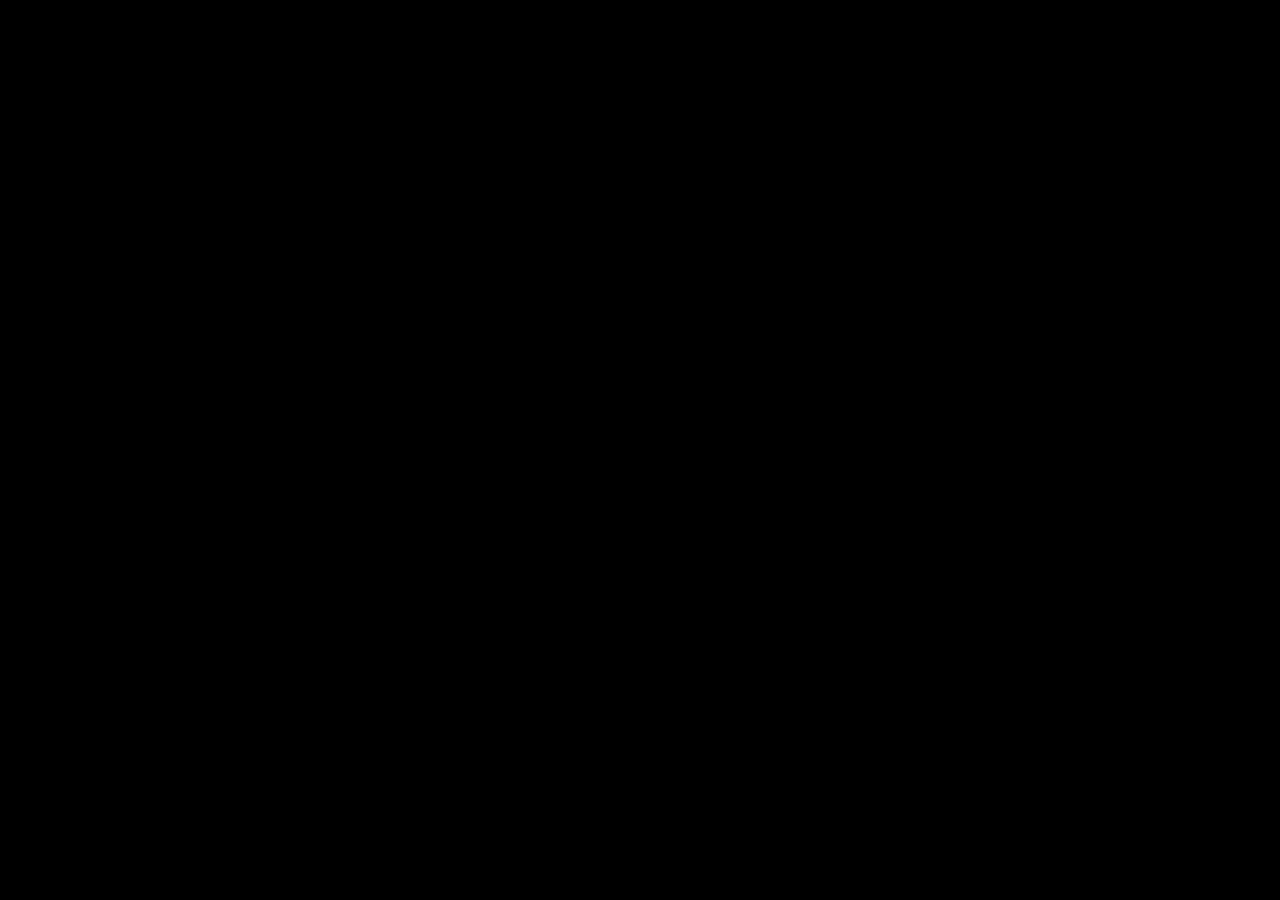
==== index.html @ 40355779 "Add files via upload" ====
<!DOCTYPE html>
<html lang="en">

<head>
  <meta charset="UTF-8">
  <meta name="viewport" content="width=device-width, initial-scale=1.0">
  <title>Sri Vengamamba Food Court - POS & Analytics</title>

  <!-- PWA Meta Tags -->
  <meta name="theme-color" content="#FFD700">
  <meta name="description" content="Sri Vengamamba Food Court Billing Portal – Chinese Kitchen / Juice Bar">
  <meta name="mobile-web-app-capable" content="yes">
  <meta name="apple-mobile-web-app-capable" content="yes">
  <meta name="apple-mobile-web-app-status-bar-style" content="black-translucent">
  <meta name="apple-mobile-web-app-title" content="SVFC POS">
  <link rel="apple-touch-icon" href="/static/app_icon.png">
  <link rel="manifest" href="/manifest.json">

  <!-- Critical inline CSS: ensures dark background shows INSTANTLY before stylesheet loads -->
  <style>
    :root {
      --bg: #121418;
      --panel: #1a1e24;
      --gold: #f59e0b;
      --gold-dark: #d97706;
      --red: #ef4444;
      --green: #10b981;
      --card-bg: #21262d;
      --accent: #f59e0b;
      --accent-dark: #d97706;
      --accent-glow: rgba(245, 158, 11, 0.15);
      --text-primary: #f3f4f6;
      --text-muted: #9ca3af;
      --border: #374151;
    }

    *,
    *::before,
    *::after {
      box-sizing: border-box;
      margin: 0;
      padding: 0;
    }

    html,
    body {
      min-height: 100vh;
      background: #000000;
      color: #ffffff;
      font-family: 'Segoe UI', Tahoma, Geneva, Verdana, sans-serif;
    }

    #root {
      min-height: 100vh;
    }
  </style>

  <!-- Load React 18 and ReactDOM 18 -->
  <script src="https://unpkg.com/react@18/umd/react.production.min.js" crossorigin></script>
  <script src="https://unpkg.com/react-dom@18/umd/react-dom.production.min.js" crossorigin></script>

  <!-- Load Chart.js for analytics graphs -->
  <script src="https://cdn.jsdelivr.net/npm/chart.js"></script>

  <!-- Load SheetJS for Excel exports -->
  <script src="https://cdn.jsdelivr.net/npm/xlsx/dist/xlsx.full.min.js"></script>

  <!-- Load the unified merged CSS styles — absolute path + version bump forces fresh load -->
  <link rel="stylesheet" href="/static/style.css?v=65">
</head>

<body>
  <div id="root"></div>

  <!-- Run pre-compiled React app.js directly -->
  <script src="/static/app.js?v=66"></script>

  <!-- Register Service Worker for PWA -->
  <script>
    if ('serviceWorker' in navigator) {
      window.addEventListener('load', () => {
        navigator.serviceWorker.register('/sw.js')
          .then(reg => console.log('SW registered:', reg.scope))
          .catch(err => console.log('SW registration failed:', err));
      });
    }
  </script>
</body>

</html>
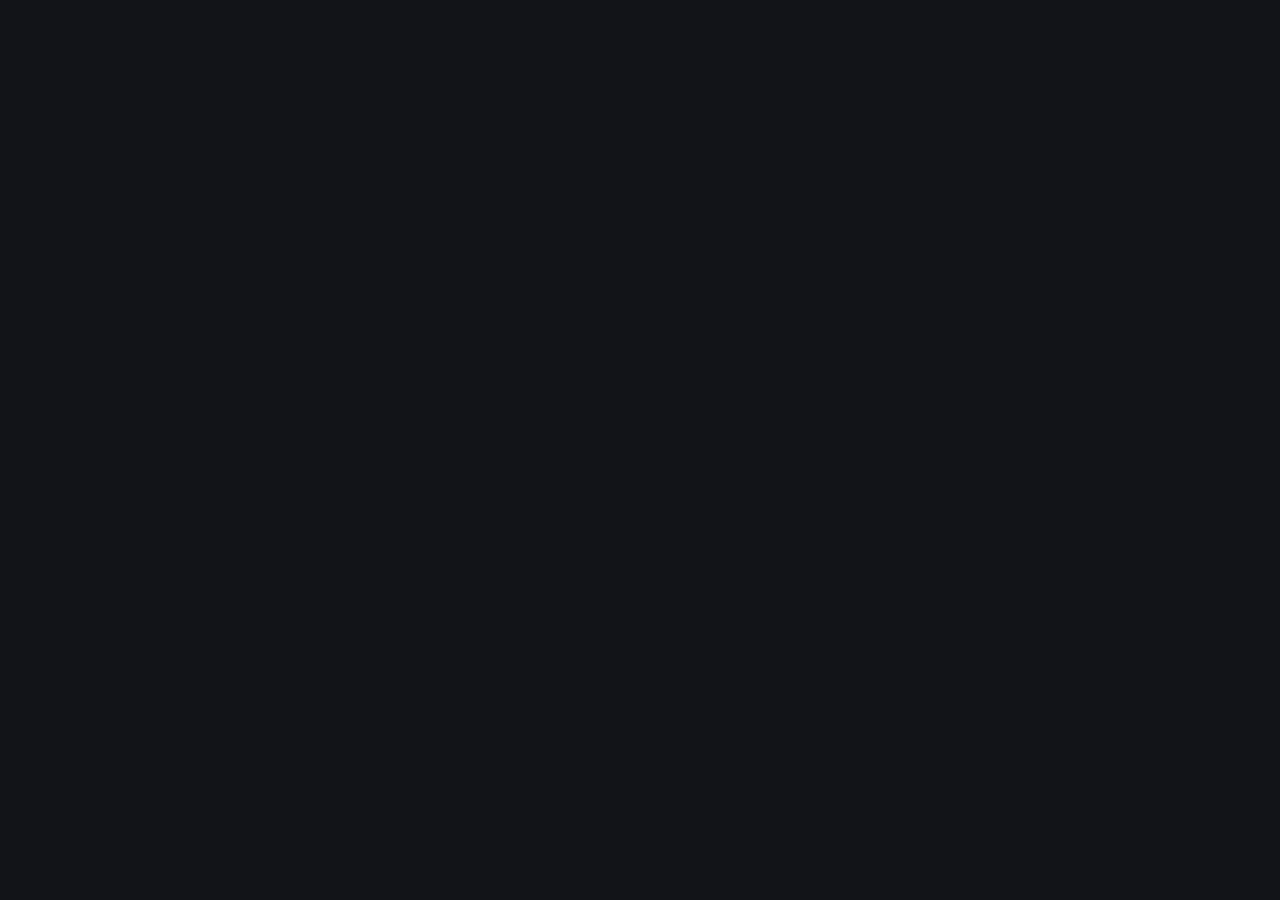
==== commit 5be6f8aa: "Add files via upload" ====
--- a/index.html
+++ b/index.html
@@ -66,7 +66,7 @@
   <script src="https://cdn.jsdelivr.net/npm/xlsx/dist/xlsx.full.min.js"></script>
 
   <!-- Load the unified merged CSS styles — absolute path + version bump forces fresh load -->
-  <link rel="stylesheet" href="/static/style.css?v=65">
+  <link rel="stylesheet" href="/static/style.css?v=101">
 </head>
 
 <body>
--- a/static/style.css
+++ b/static/style.css
@@ -0,0 +1,4094 @@
+/* ==================== src/pages/LoginPage.css ==================== */
+:root {
+  --bg: #121418;
+  --panel: #1a1e24;
+  --gold: #f59e0b; /* Amber/Orangy Gold */
+  --gold-dark: #d97706;
+  --red: #ef4444;
+  --green: #10b981;
+  --blue: #3b82f6;
+  --card-bg: #21262d;
+  --tab-inactive: #21262d;
+  --accent: #f59e0b;
+  --accent-dark: #d97706;
+  --accent-glow: rgba(245, 158, 11, 0.15);
+  --text-primary: #f3f4f6;
+  --text-muted: #9ca3af;
+  --border: #374151;
+}
+
+
+
+
+* {
+  box-sizing: border-box;
+}
+
+html,
+body {
+  margin: 0;
+  padding: 0;
+  min-height: 100vh;
+  font-family: 'Segoe UI', Tahoma, Geneva, Verdana, sans-serif;
+  background: var(--bg);
+  color: var(--text-primary);
+}
+
+.page-shell {
+  min-height: 100vh;
+  display: flex;
+  flex-direction: column;
+}
+
+.login-header-bar {
+  padding: 14px 20px;
+  background: var(--bg);
+  border-bottom: 2px solid var(--accent-dark);
+  box-shadow: 0 4px 20px rgba(0, 0, 0, 0.25);
+}
+
+.login-header-inner {
+  display: flex;
+  align-items: center;
+  justify-content: space-between;
+  max-width: 100%;
+  gap: 12px;
+}
+
+.login-header-spacer {
+  flex: 1;
+  min-width: 120px;
+}
+
+.login-header-titles {
+  flex: 2;
+  text-align: center;
+}
+
+.login-header-actions {
+  flex: 1;
+  min-width: 120px;
+  display: flex;
+  justify-content: flex-end;
+  align-items: center;
+  gap: 8px;
+}
+
+.pwa-install-btn {
+  display: flex;
+  align-items: center;
+  gap: 8px;
+  background: var(--gold);
+  color: #000000;
+  border: none;
+  border-radius: 8px;
+  padding: 8px 14px;
+  font-size: 13px;
+  font-weight: 800;
+  cursor: pointer;
+  transition: all 0.15s ease;
+  box-shadow: 0 4px 14px rgba(255, 215, 0, 0.1);
+  white-space: nowrap;
+  user-select: none;
+}
+
+.pwa-install-btn:hover {
+  transform: translateY(-2px);
+  box-shadow: 0 8px 22px rgba(255, 215, 0, 0.3);
+}
+
+.pwa-install-btn:active {
+  transform: scale(0.97);
+}
+
+.pwa-installed-badge {
+  display: flex;
+  align-items: center;
+  gap: 6px;
+  background: rgba(77, 208, 160, 0.15);
+  color: #4dd0a0;
+  border: 1px solid #4dd0a0;
+  border-radius: 8px;
+  padding: 7px 12px;
+  font-size: 12px;
+  font-weight: 700;
+}
+
+@media (max-width: 600px) {
+  .login-header-spacer {
+    display: none;
+  }
+
+  .pwa-install-btn span {
+    display: none;
+  }
+
+  .pwa-install-btn {
+    padding: 8px 10px;
+    border-radius: 50%;
+    width: 38px;
+    height: 38px;
+    justify-content: center;
+  }
+}
+
+.login-header-bar h1 {
+  margin: 0;
+  font-size: 30px;
+  color: var(--accent);
+  text-shadow: 2px 2px 12px var(--accent-glow);
+  letter-spacing: 1px;
+}
+
+.login-header-bar h3 {
+  margin: 4px 0 0;
+  color: #bbb;
+  font-weight: 400;
+  font-size: 13px;
+}
+
+.login-container {
+  width: 100%;
+  max-width: 720px;
+  padding: 32px 20px 24px;
+  margin: 0 auto;
+  display: flex;
+  justify-content: center;
+  flex: 1;
+  align-items: center;
+}
+
+.login-box {
+  width: 100%;
+  max-width: 440px;
+  background: var(--panel);
+  border-radius: 16px;
+  padding: 40px;
+  box-shadow: 0 10px 30px rgba(0, 0, 0, 0.4), 0 1px 3px rgba(0, 0, 0, 0.2);
+  border: 1px solid rgba(255, 255, 255, 0.05);
+  margin: 0 auto;
+}
+
+.login-title-section {
+  text-align: center;
+  margin-bottom: 32px;
+}
+
+.login-title-section h1 {
+  margin: 0 0 10px;
+  font-size: 26px;
+  color: var(--gold);
+  text-shadow: 2px 2px 8px rgba(255, 215, 0, 0.1);
+}
+
+.login-box .form-group {
+  margin-bottom: 20px;
+}
+
+.login-box .form-group label {
+  display: block;
+  margin-bottom: 8px;
+  color: var(--gold);
+  font-weight: 600;
+  font-size: 14px;
+}
+
+.login-box .form-group input,
+.login-box .form-group select {
+  width: 100%;
+  padding: 12px 16px;
+  background: var(--bg);
+  border: 2px solid rgba(255, 215, 0, 0.1);
+  border-radius: 6px;
+  color: var(--gold);
+  font-size: 14px;
+  transition: all 0.15s ease;
+}
+
+.login-box .form-group input:-webkit-autofill,
+.login-box .form-group input:-webkit-autofill:hover,
+.login-box .form-group input:-webkit-autofill:focus {
+  -webkit-text-fill-color: var(--gold) !important;
+  -webkit-box-shadow: 0 0 0px 1000px var(--bg) inset !important;
+  transition: background-color 5000s ease-in-out 0s;
+}
+
+.login-box .form-group select {
+  appearance: none;
+  background-image: url("data:image/svg+xml,%3Csvg xmlns='http://www.w3.org/2000/svg' width='10' height='6' viewBox='0 0 10 6'%3E%3Cpath fill='%23ffd54f' d='M1 1l4 4 4-4'/%3E%3C/svg%3E");
+  background-repeat: no-repeat;
+  background-position: right 16px center;
+  padding-right: 40px;
+}
+
+.login-box .form-group select option {
+  background: var(--panel);
+  color: var(--gold);
+}
+
+.login-box .form-group input:focus,
+.login-box .form-group select:focus {
+  outline: none;
+  border-color: var(--gold);
+  box-shadow: 0 0 10px rgba(255, 215, 0, 0.1);
+  background: var(--bg);
+}
+
+.login-box .form-group input::placeholder {
+  color: rgba(255, 213, 79, 0.5);
+}
+
+.password-field {
+  position: relative;
+}
+
+.toggle-password {
+  position: absolute;
+  right: 12px;
+  top: 50%;
+  transform: translateY(-50%);
+  background: transparent;
+  border: none;
+  color: var(--gold);
+  cursor: pointer;
+  font-size: 14px;
+  padding: 4px 6px;
+  line-height: 1;
+}
+
+.toggle-password:focus {
+  outline: none;
+}
+
+.login-btn {
+  width: 100%;
+  padding: 14px;
+  background: var(--gold, #f59e0b);
+  color: #000000;
+  border: none;
+  border-radius: 10px;
+  font-size: 16px;
+  font-weight: 700;
+  cursor: pointer;
+  margin-top: 10px;
+  transition: all 0.15s ease;
+  box-shadow: 0 4px 12px rgba(245, 158, 11, 0.3);
+}
+
+.login-btn:hover {
+  transform: translateY(-2px);
+  box-shadow: 0 6px 16px rgba(245, 158, 11, 0.3);
+  background: linear-gradient(135deg, #fbbf24 0%, var(--gold) 100%);
+}
+
+.login-btn:active {
+  transform: translateY(0);
+}
+
+.login-btn:disabled {
+  opacity: 0.6;
+  cursor: not-allowed;
+  transform: none;
+}
+
+.error-message {
+  background: rgba(211, 47, 47, 0.2);
+  border-left: 4px solid var(--red);
+  padding: 12px 16px;
+  border-radius: 4px;
+  margin-bottom: 20px;
+  color: #ff6b6b;
+  font-size: 14px;
+  display: none;
+}
+
+.error-message.show {
+  display: block;
+  animation: slideIn 0.15s ease;
+}
+
+.success-message {
+  background: rgba(76, 175, 80, 0.2);
+  border-left: 4px solid var(--green);
+  padding: 12px 16px;
+  border-radius: 4px;
+  margin-bottom: 20px;
+  color: #81c784;
+  font-size: 14px;
+  display: none;
+}
+
+.success-message.show {
+  display: block;
+  animation: slideIn 0.15s ease;
+}
+
+@keyframes slideIn {
+  from {
+    opacity: 0;
+    transform: translateY(-10px);
+  }
+
+  to {
+    opacity: 1;
+    transform: translateY(0);
+  }
+}
+
+.loading-spinner {
+  width: 20px;
+  height: 20px;
+  border: 3px solid rgba(0, 0, 0, 0.2);
+  border-top-color: #000000;
+  border-radius: 50%;
+  animation: spin 0.8s linear infinite;
+}
+
+@keyframes spin {
+  to {
+    transform: rotate(360deg);
+  }
+}
+
+.login-footer {
+  text-align: center;
+  font-size: 11px;
+  color: #aaa;
+  border-top: 2px solid rgba(255, 215, 0, 0.1);
+  padding: 12px 10px;
+  background: var(--bg);
+}
+
+.login-footer b {
+  color: var(--gold);
+  font-weight: 700;
+}
+
+@media (max-width: 768px) {
+  .login-box {
+  width: 100%;
+  max-width: 440px;
+  background: var(--panel);
+  border-radius: 16px;
+  padding: 40px;
+  box-shadow: 0 10px 30px rgba(0, 0, 0, 0.4), 0 1px 3px rgba(0, 0, 0, 0.2);
+  border: 1px solid rgba(255, 255, 255, 0.05);
+  margin: 0 auto;
+}
+
+  .login-title-section h1 {
+    font-size: 22px;
+  }
+
+  .form-group input,
+.form-group select {
+  width: 100%;
+  padding: 14px 16px;
+  background: #111317;
+  border: 1px solid var(--border);
+  border-radius: 10px;
+  color: var(--text-primary);
+  font-size: 15px;
+  outline: none;
+  transition: all 0.15s ease;
+}
+
+  .login-btn {
+  width: 100%;
+  padding: 14px;
+  background: var(--gold, #f59e0b);
+  color: #000000;
+  border: none;
+  border-radius: 10px;
+  font-size: 16px;
+  font-weight: 700;
+  cursor: pointer;
+  margin-top: 10px;
+  transition: all 0.15s ease;
+  box-shadow: 0 4px 12px rgba(245, 158, 11, 0.3);
+}
+
+  .login-header-bar h1 {
+    font-size: 22px;
+  }
+}
+
+@media (max-width: 480px) {
+  .login-box {
+  width: 100%;
+  max-width: 440px;
+  background: var(--panel);
+  border-radius: 16px;
+  padding: 40px;
+  box-shadow: 0 10px 30px rgba(0, 0, 0, 0.4), 0 1px 3px rgba(0, 0, 0, 0.2);
+  border: 1px solid rgba(255, 255, 255, 0.05);
+  margin: 0 auto;
+}
+
+  .login-container {
+    padding: 12px 10px;
+  }
+
+  .login-header-bar h1 {
+    font-size: 20px;
+  }
+}
+
+
+/* ==================== src/pages/POSPage.css ==================== */
+.pos-shell {
+  display: flex;
+  flex-direction: column;
+  min-height: 100vh;
+}
+
+/* ===== HEADER ===== */
+.header {
+  flex-shrink: 0;
+  text-align: center;
+  padding: 10px 16px;
+  background: var(--bg);
+  border-bottom: 2px solid var(--gold);
+  box-shadow: 0 4px 24px rgba(0, 0, 0, 0.2);
+  position: relative;
+}
+
+/* Logo centred in header */
+.header-top-row {
+  width: 100%;
+  display: flex;
+  justify-content: space-between;
+  align-items: center;
+  flex-wrap: nowrap;
+  gap: 8px;
+}
+
+.billing-portal-heading {
+  flex: 1;
+  display: flex;
+  flex-direction: column;
+  align-items: center;
+  justify-content: center;
+  text-align: center;
+  padding: 0 8px;
+}
+
+.billing-portal-heading h1 {
+  margin: 0;
+  font-size: clamp(20px, 3vw, 30px);
+  color: var(--accent);
+  text-shadow: 2px 2px 12px var(--accent-glow);
+  letter-spacing: 1px;
+}
+
+.billing-portal-heading h3 {
+  margin: 4px 0 0;
+  color: var(--text-muted);
+  font-weight: 600;
+  font-size: 14px;
+  text-transform: uppercase;
+  letter-spacing: 1.2px;
+}
+
+.billing-portal-heading .subtitle {
+  margin: 2px 0 0;
+  color: #d1d5db;
+  font-size: 12px;
+  font-style: italic;
+}
+
+.header-logo-img {
+  height: 80px;
+  width: auto;
+  object-fit: contain;
+  filter: brightness(1.05) drop-shadow(0 2px 8px rgba(255, 215, 0, 0.1));
+  transition: transform 0.15s ease;
+}
+
+.header-logo-img:hover {
+  transform: scale(1.04);
+}
+
+.header-subtitle {
+  margin-top: 4px;
+  color: var(--text-muted);
+  font-weight: 400;
+  font-size: clamp(11px, 1.6vw, 14px);
+  text-align: left;
+  line-height: 1.3;
+}
+
+.billing-portal-text {
+  display: inline;
+  margin-left: 6px;
+  color: #e5e7eb;
+  font-style: italic;
+  font-size: 0.9em;
+  font-weight: 400;
+}
+
+.header-icons {
+  display: flex;
+  gap: 10px;
+  align-items: center;
+  flex: 0 0 auto;
+}
+
+.analytics-btn-wrapper {
+  display: flex;
+  align-items: center;
+  gap: 10px;
+  flex: 0 0 auto;
+}
+
+.header-icon-btn {
+  background: var(--gold);
+  color: #000000;
+  border: none;
+  border-radius: 8px;
+  cursor: pointer;
+  display: flex;
+  align-items: center;
+  justify-content: center;
+  transition: all 0.15s ease;
+  box-shadow: 0 4px 14px rgba(255, 215, 0, 0.1);
+  user-select: none;
+  width: 42px;
+  height: 42px;
+  padding: 0;
+  min-width: auto;
+}
+
+.header-icon-btn:hover {
+  transform: translateY(-2px);
+  box-shadow: 0 8px 22px rgba(255, 215, 0, 0.3);
+}
+
+.header-icon-btn:active {
+  transform: scale(0.95);
+}
+
+/* Logo SVG icon styling inside header/nav buttons */
+.btn-logo-svg {
+  width: 20px;
+  height: 20px;
+  transition: transform 0.15s cubic-bezier(0.34, 1.56, 0.64, 1);
+}
+
+.header-icon-btn:hover .btn-logo-svg,
+.download-report-nav-btn:hover .btn-logo-svg {
+  transform: scale(1.15);
+}
+
+.settings-btn:hover .btn-logo-svg {
+  transform: rotate(45deg) scale(1.15);
+}
+
+.header-info {
+  display: flex;
+  justify-content: space-between;
+  align-items: flex-start;
+  flex-wrap: wrap;
+  padding: 0;
+  gap: 10px;
+  width: 100%;
+  margin-top: 10px;
+}
+
+.location,
+.owner {
+  color: var(--text-muted);
+  font-size: clamp(12px, 1.55vw, 14px);
+  line-height: 1.35;
+  max-width: 48%;
+}
+
+.location {
+  text-align: left;
+}
+
+.location strong,
+.owner strong {
+  color: var(--accent);
+  font-weight: 700;
+}
+
+.owner {
+  text-align: right;
+  margin-left: auto;
+}
+
+/* ===== LAYOUT ===== */
+.container {
+  display: flex;
+  flex: 1;
+  min-height: 0;
+  gap: 8px;
+  padding: 8px;
+  overflow: hidden;
+  background: var(--bg);
+}
+
+/* ===== LEFT PANEL ===== */
+.left {
+  width: 65%;
+  min-width: 0;
+  min-height: 0;
+  background: var(--bg);
+  border-radius: 12px;
+  display: flex;
+  flex-direction: column;
+  box-shadow: 0 8px 32px rgba(0, 0, 0, 0.25);
+  border: 1px solid rgba(255, 215, 0, 0.1);
+  overflow: hidden;
+}
+
+/* ===== FLOATING ACTION BUTTON (ADD CUSTOM ITEM) ===== */
+.fab-add-custom-btn {
+  position: fixed;
+  bottom: 50px;
+  left: 30px;
+  width: 56px;
+  height: 56px;
+  border-radius: 50%;
+  background: linear-gradient(135deg, var(--gold-dark) 0%, var(--gold) 100%);
+  color: #000000;
+  border: none;
+  display: flex;
+  align-items: center;
+  justify-content: center;
+  cursor: pointer;
+  box-shadow: 0 4px 20px rgba(255, 215, 0, 0.1);
+  z-index: 999;
+  transition: all 0.15s cubic-bezier(0.4, 0, 0.2, 1);
+}
+
+.fab-add-custom-btn:hover {
+  transform: scale(1.1) rotate(90deg);
+  box-shadow: 0 8px 25px rgba(255, 215, 0, 0.6);
+}
+
+.fab-add-custom-btn:active {
+  transform: scale(0.95);
+}
+
+
+/* ===== FOOTER ===== */
+.page-footer {
+  flex-shrink: 0;
+  text-align: center;
+  font-size: 11px;
+  color: #aaa;
+  border-top: 2px solid rgba(255, 215, 0, 0.1);
+  padding: 10px;
+  background: var(--bg);
+  margin-top: auto;
+}
+
+.page-footer b {
+  color: var(--gold);
+  font-weight: 700;
+}
+
+/* ===== PRINT ===== */
+@media print {
+  @page {
+    size: 60mm auto;
+    margin: 0;
+  }
+
+  html,
+  body {
+    height: auto !important;
+    width: 100%;
+    overflow: hidden !important;
+    margin: 0;
+    padding: 0;
+    background: #fff !important;
+    color: #000 !important;
+    -webkit-print-color-adjust: exact;
+    print-color-adjust: exact;
+    font-family: "Arial Narrow", Arial, sans-serif !important;
+  }
+
+  body {
+    display: block !important;
+    width: 100% !important;
+  }
+
+  * {
+    margin: 0;
+    padding: 0;
+  }
+
+  .left,
+  .actions,
+  .qty-btn,
+  .remove-btn,
+  .remove-cell,
+  th:last-child,
+  td:last-child,
+  .header,
+  .fab-add-custom-btn,
+  .add-custom-btn,
+  .add-permanent-btn,
+  .modal,
+  .modal-overlay,
+  .page-footer,
+  aside,
+  .settings-container,
+  .cut-line {
+    display: none !important;
+  }
+
+  .container {
+    display: block !important;
+    width: 100% !important;
+    text-align: center !important;
+  }
+
+  .bill-items {
+    margin-bottom: 0 !important;
+    flex: none !important;
+    min-height: 0 !important;
+    height: auto !important;
+    overflow: visible !important;
+  }
+
+  /* Compact slip width (56mm width centered) with solid border matching the reference layout */
+  .bill {
+    display: block !important;
+    width: 56mm !important;
+    min-width: 56mm !important;
+    max-width: 56mm !important;
+    margin-left: auto !important;
+    margin-right: auto !important;
+    padding: 4px 4px !important;
+    box-sizing: border-box !important;
+    overflow: hidden !important;
+    border: 1px solid #000 !important;
+    border-radius: 0 !important;
+    flex: 0 0 auto !important;
+    background: #fff !important;
+    color: #000 !important;
+  }
+
+  .bill * {
+    background: transparent !important;
+    background-image: none !important;
+    box-shadow: none !important;
+    text-shadow: none !important;
+    color: #000 !important;
+  }
+
+  .bill {
+    page-break-after: avoid !important;
+    page-break-inside: avoid !important;
+    font-size: 10px !important;
+  }
+
+  /* Header styling from reference */
+  .bill-header {
+    padding: 0 0 1px !important;
+    margin-bottom: 1px !important;
+    border: none !important;
+    border-bottom: 1px dashed #000 !important;
+    text-align: center !important;
+  }
+
+  .bill-header b {
+    font-size: 11px !important;
+    margin: 0 !important;
+    line-height: 1 !important;
+    display: block !important;
+    letter-spacing: 0.1px !important;
+    font-weight: bold !important;
+  }
+
+  .bill-subtitle {
+    font-size: 8px !important;
+    margin-top: 0 !important;
+    line-height: 1 !important;
+    display: block !important;
+  }
+
+  .bill-number {
+    display: block !important;
+    font-size: 8px !important;
+    margin-bottom: 0 !important;
+    line-height: 1 !important;
+    font-weight: bold !important;
+    letter-spacing: 0.2px !important;
+  }
+
+  .datetime {
+    margin-top: 0 !important;
+    font-size: 8px !important;
+    line-height: 1 !important;
+    display: flex !important;
+    justify-content: space-between !important;
+    gap: 2px !important;
+    font-weight: bold !important;
+  }
+
+  /* Payment options block styling from reference */
+  .payment-options {
+    display: flex !important;
+    flex-direction: row !important;
+    flex-wrap: nowrap !important;
+    align-items: baseline !important;
+    gap: 1px !important;
+    margin: 0 !important;
+    padding: 0 !important;
+    line-height: 1 !important;
+  }
+
+  .payment-options label {
+    font-size: 8px !important;
+    margin: 0 !important;
+    display: inline !important;
+    flex-shrink: 0 !important;
+    line-height: 1 !important;
+    font-weight: bold;
+  }
+
+  .print-value {
+    display: inline !important;
+    font-size: 8px !important;
+    font-weight: bold !important;
+  }
+
+  .screen-only {
+    display: none !important;
+  }
+
+  .payment-options+.payment-options {
+    margin-top: 2px !important; /* Fixed overlap */
+  }
+
+  /* Table styling from reference */
+  table {
+    margin: 0 !important;
+    background: transparent !important;
+    border-collapse: collapse;
+    width: 100% !important;
+  }
+
+  th {
+    padding: 2px 1px !important;
+    font-size: 8px !important;
+    line-height: 1.05 !important;
+    background: transparent !important;
+    border-bottom: 1px solid #000 !important;
+    font-weight: bold !important;
+    text-transform: uppercase !important;
+    text-align: center !important;
+  }
+
+  td {
+    padding: 2px 1px !important;
+    font-size: 8px !important;
+    line-height: 1.05 !important;
+    background: transparent !important;
+    border: none !important;
+    text-align: center !important;
+    font-weight: bold !important;
+  }
+
+  th:nth-child(1),
+  td:nth-child(1) {
+    width: 60% !important;
+    text-align: center !important;
+  }
+
+  th:nth-child(2),
+  td:nth-child(2) {
+    width: 20% !important;
+    text-align: center !important;
+  }
+
+  th:nth-child(3),
+  td:nth-child(3) {
+    width: 20% !important;
+    text-align: center !important;
+  }
+
+  .qty-display {
+    font-size: 8px !important;
+    font-weight: bold !important;
+    text-align: center !important;
+  }
+
+  /* Total section from reference */
+  .total-section {
+    margin: 1px 0 0 !important;
+    padding: 1px 0 0 !important;
+    background: transparent !important;
+    border-top: 1px solid #000 !important;
+  }
+
+  .total {
+    font-size: 10px !important;
+    margin: 0 !important;
+    line-height: 1 !important;
+    font-weight: bold !important;
+    text-align: right !important;
+  }
+
+  /* Footer styling from reference */
+  .footer {
+    margin-top: 0 !important;
+    padding-top: 1px !important;
+    font-size: 8px !important;
+    line-height: 1 !important;
+    text-align: center !important;
+    border-top: 1px dashed #000 !important;
+  }
+
+  .footer div {
+    font-size: 10px !important;
+    font-weight: bold !important;
+    margin-bottom: 2px !important;
+    display: block !important;
+  }
+
+  .footer b {
+    font-size: 7px !important;
+    font-weight: bold !important;
+    display: block !important;
+    margin-top: 2px !important;
+  }
+}
+
+/* ===== RESPONSIVE ===== */
+@media (max-width: 1024px) {
+  .left {
+    width: 60%;
+  }
+
+  .header h1 {
+    padding: 0 110px;
+    font-size: clamp(16px, 4vw, 28px);
+  }
+
+  .header h3 {
+    padding: 0 110px;
+  }
+}
+
+@media (max-width: 768px) {
+  .container {
+    flex-direction: column;
+  }
+
+  .left {
+    width: 100%;
+    max-height: 60vh;
+  }
+
+  .header h1 {
+    padding: 0 85px;
+  }
+
+  .header h3 {
+    padding: 0 85px;
+  }
+
+  .location,
+  .owner {
+    max-width: 100%;
+    text-align: center;
+  }
+
+  .owner {
+    margin-left: 0;
+  }
+}
+
+@media (max-width: 600px) {
+  .container {
+    flex-direction: column;
+    gap: 4px;
+    padding: 4px;
+  }
+
+  .left {
+    width: 100%;
+    border-radius: 12px;
+  }
+
+  .add-custom-btn {
+    width: 50px;
+    height: 50px;
+    bottom: 15px;
+    right: 15px;
+    font-size: 28px;
+  }
+
+  .header h1 {
+    padding: 0 10px;
+    font-size: clamp(16px, 5.5vw, 22px);
+  }
+
+  .header h3 {
+    padding: 0 10px;
+    font-size: clamp(11px, 3.8vw, 13px);
+  }
+
+  .header-icon-btn {
+    width: 38px;
+    height: 38px;
+  }
+}
+
+
+/* ==================== src/pages/AnalyticsPage.css ==================== */
+.analytics-shell {
+  display: flex;
+  flex-direction: column;
+  min-height: 100vh;
+}
+
+.analytics-header {
+  flex-shrink: 0;
+  text-align: center;
+  padding: 16px 20px;
+  background: var(--bg);
+  border-bottom: 2px solid var(--gold);
+  box-shadow: 0 4px 24px rgba(0, 0, 0, 0.2);
+  position: relative;
+}
+
+.analytics-header h1 {
+  margin: 0;
+  font-size: clamp(20px, 3vw, 30px);
+  color: var(--accent);
+  text-shadow: 2px 2px 12px var(--accent-glow);
+  letter-spacing: 1px;
+}
+
+.analytics-header h3 {
+  margin: 4px 0 0;
+  color: var(--text-muted);
+  font-weight: 600;
+  font-size: 14px;
+  text-transform: uppercase;
+  letter-spacing: 1.2px;
+}
+
+.analytics-header .subtitle {
+  margin: 2px 0 0;
+  color: #d1d5db;
+  font-size: 12px;
+  font-style: italic;
+}
+
+.back-btn {
+  position: absolute;
+  top: 34px;
+  right: 16px;
+  background: var(--gold);
+  color: #000000;
+  border: none;
+  border-radius: 8px;
+  padding: 9px 15px;
+  min-width: 90px;
+  cursor: pointer;
+  font-size: clamp(12px, 1.5vw, 15px);
+  font-weight: 800;
+  display: flex;
+  align-items: center;
+  justify-content: center;
+  transition: all 0.15s ease;
+  box-shadow: 0 4px 14px rgba(255, 215, 0, 0.1);
+  user-select: none;
+}
+
+.back-btn:hover {
+  transform: translateY(-2px);
+  box-shadow: 0 8px 22px rgba(255, 215, 0, 0.3);
+}
+
+.back-btn:active {
+  transform: scale(0.95);
+}
+
+.analytics-container {
+  flex: 1;
+  min-height: 0;
+  padding: 8px;
+  display: flex;
+  flex-direction: column;
+}
+
+.analytics-content {
+  flex: 1;
+  min-height: 0;
+  background: var(--panel);
+  border-radius: 16px;
+  display: flex;
+  flex-direction: column;
+  box-shadow: 0 8px 32px rgba(0, 0, 0, 0.25);
+  border: 1px solid var(--border);
+  overflow-y: auto;
+  padding: 12px;
+}
+
+.analytics-content::-webkit-scrollbar {
+  width: 8px;
+}
+
+.analytics-content::-webkit-scrollbar-thumb {
+  background: var(--gold-dark);
+  border-radius: 10px;
+}
+
+.stats-grid {
+  display: grid;
+  grid-template-columns: repeat(auto-fit, minmax(180px, 1fr));
+  gap: 16px;
+  margin-bottom: 20px;
+}
+
+.stat-card {
+  background: var(--card-bg);
+  border: 1px solid var(--border);
+  border-radius: 14px;
+  padding: 24px 16px;
+  text-align: center;
+  box-shadow: 0 4px 16px rgba(0, 0, 0, 0.25);
+  transition: all 0.15s ease;
+  user-select: none;
+}
+
+.stat-card:hover {
+  border-color: rgba(255, 215, 0, 0.1);
+  transform: translateY(-2px);
+  box-shadow: 0 8px 24px rgba(0, 0, 0, 0.2);
+}
+
+.stat-label {
+  color: var(--text-muted);
+  font-size: 13px;
+  text-transform: uppercase;
+  letter-spacing: 0.5px;
+  margin-bottom: 8px;
+  font-weight: 600;
+}
+
+.stat-value {
+  font-size: 36px;
+  font-weight: bold;
+  color: var(--accent);
+  text-shadow: 1px 1px 3px rgba(0, 0, 0, 0.2);
+}
+
+.stat-card.stat-revenue .stat-value {
+  color: #4dd0a0;
+}
+
+.stat-card.stat-count .stat-value {
+  color: #fbbf24;
+}
+
+.stat-card.stat-avg .stat-value {
+  color: #ffb74d;
+}
+
+.charts-grid {
+  display: grid;
+  grid-template-columns: repeat(auto-fit, minmax(400px, 1fr));
+  gap: 20px;
+  margin-bottom: 20px;
+}
+
+.chart-container {
+  background: var(--card-bg);
+  border: 1px solid var(--border);
+  border-radius: 14px;
+  padding: 20px;
+  box-shadow: 0 4px 16px rgba(0, 0, 0, 0.2);
+}
+
+.chart-title {
+  font-size: 18px;
+  font-weight: 600;
+  color: var(--accent);
+  margin-bottom: 15px;
+  text-align: center;
+}
+
+.chart-canvas {
+  max-height: 300px;
+  position: relative;
+}
+
+.chart-canvas canvas {
+  max-height: 280px;
+}
+
+.chart-placeholder {
+  display: flex;
+  align-items: center;
+  justify-content: center;
+  height: 220px;
+  color: var(--text-muted);
+  font-size: 14px;
+  font-style: italic;
+  border: 1px dashed rgba(255, 215, 0, 0.1);
+  border-radius: 10px;
+  background: rgba(0, 0, 0, 0.2);
+  user-select: none;
+}
+
+
+.payment-breakdown {
+  background: var(--card-bg);
+  border: 1px solid var(--border);
+  border-radius: 14px;
+  padding: 20px;
+  box-shadow: 0 4px 16px rgba(0, 0, 0, 0.2);
+  margin-bottom: 20px;
+}
+
+.payment-breakdown h3 {
+  color: var(--accent);
+  margin-top: 0;
+  font-size: 18px;
+}
+
+.payment-item {
+  display: flex;
+  justify-content: space-between;
+  padding: 10px 0;
+  border-bottom: 1px solid rgba(255, 215, 0, 0.05);
+}
+
+.payment-item:last-child {
+  border-bottom: none;
+}
+
+.payment-method {
+  color: var(--text-primary);
+  font-weight: 600;
+}
+
+.payment-amount {
+  color: var(--accent);
+  font-weight: bold;
+}
+
+.date-picker-panel {
+  flex-shrink: 0;
+  background: rgba(0, 0, 0, 0.25);
+  padding: 12px;
+  border-radius: 12px 12px 0 0;
+  display: flex;
+  flex-direction: column;
+  gap: 10px;
+  align-items: stretch;
+  border-bottom: 1px solid var(--border);
+}
+
+.date-controls,
+.range-controls {
+  display: flex;
+  gap: 8px;
+  flex-wrap: wrap;
+  align-items: center;
+}
+
+.date-btn {
+  background: var(--card-bg);
+  color: var(--text-primary);
+  border: 1px solid var(--border);
+  padding: 12px 20px;
+  border-radius: 6px;
+  cursor: pointer;
+  font-size: 13px;
+  font-weight: 700;
+  text-transform: uppercase;
+  letter-spacing: 0.3px;
+  transition: all 0.15s ease;
+  white-space: nowrap;
+  height: 42px;
+  display: flex;
+  align-items: center;
+  user-select: none;
+}
+
+.date-btn:hover {
+  transform: translateY(-2px);
+  border-color: var(--accent);
+  color: var(--accent);
+}
+
+.date-btn:active {
+  transform: scale(0.97);
+}
+
+.date-btn.active {
+  background: linear-gradient(135deg, var(--accent-dark) 0%, var(--accent) 100%);
+  color: #111;
+  border-color: var(--accent);
+  box-shadow: 0 4px 12px var(--accent-glow);
+}
+
+.calendar-picker-wrapper {
+  display: flex;
+  align-items: center;
+  background: var(--card-bg);
+  border: 1px solid var(--border);
+  border-radius: 6px;
+  height: 36px;
+  overflow: hidden;
+  box-shadow: 0 2px 8px rgba(0, 0, 0, 0.2);
+}
+
+.calendar-label {
+  color: var(--accent);
+  font-size: 11px;
+  font-weight: 700;
+  text-transform: uppercase;
+  white-space: nowrap;
+  padding: 0 12px;
+  background: rgba(0, 0, 0, 0.2);
+  height: 100%;
+  display: flex;
+  align-items: center;
+  border-right: 1px solid var(--border);
+}
+
+.custom-date-input {
+  padding: 0 12px;
+  border: none;
+  background: transparent;
+  color: var(--text-primary);
+  font-size: 12px;
+  font-weight: 500;
+  cursor: pointer;
+  min-width: 130px;
+  height: 100%;
+  font-family: 'Segoe UI', sans-serif;
+}
+
+.custom-date-input:focus {
+  outline: none;
+}
+
+.custom-date-input::-webkit-calendar-picker-indicator {
+  cursor: pointer;
+  filter: invert(1) brightness(1.2);
+  opacity: 1;
+}
+
+.report-section {
+  background: linear-gradient(180deg, rgba(31, 41, 55, 0.96) 0%, rgba(17, 24, 39, 0.98) 100%);
+  border: 1px solid var(--border);
+  border-radius: 14px;
+  padding: 20px;
+  box-shadow: 0 6px 18px rgba(0, 0, 0, 0.2);
+  margin-bottom: 20px;
+}
+
+.report-section h3 {
+  color: var(--accent);
+  margin-top: 0;
+  margin-bottom: 15px;
+  font-size: 20px;
+  border-bottom: 2px solid var(--accent-dark);
+  padding-bottom: 10px;
+  display: flex;
+  justify-content: space-between;
+  align-items: center;
+}
+
+.report-table {
+  width: 100%;
+  border-collapse: collapse;
+  font-size: 15px;
+}
+
+.report-table thead {
+  background: rgba(0, 0, 0, 0.2);
+  border-bottom: 2px solid var(--accent-dark);
+}
+
+.report-table th {
+  padding: 14px 12px;
+  text-align: left;
+  color: var(--accent);
+  font-weight: 600;
+  text-transform: uppercase;
+  font-size: 13px;
+  cursor: pointer;
+  user-select: none;
+}
+
+.report-table th:hover {
+  background: rgba(255, 215, 0, 0.05);
+}
+
+.report-table td {
+  padding: 12px 14px;
+  border-bottom: 1px solid rgba(255, 215, 0, 0.05);
+  color: var(--text-primary);
+}
+
+.report-table tbody tr:hover {
+  background: rgba(255, 215, 0, 0.03);
+}
+
+.amount-cell {
+  color: var(--accent);
+  font-weight: bold;
+  text-align: right;
+}
+
+.qty-cell {
+  text-align: center;
+  color: var(--gold);
+  font-weight: 600;
+}
+
+.event-cell {
+  color: #ffb74d;
+}
+
+.bill-no-cell {
+  color: #4dd0a0;
+  font-weight: 600;
+}
+
+.report-total {
+  background: rgba(0, 0, 0, 0.2);
+  font-weight: bold;
+  border-top: 2px solid var(--accent-dark);
+  color: var(--accent);
+}
+
+.no-data {
+  text-align: center;
+  padding: 20px;
+  color: var(--text-muted);
+  font-style: italic;
+}
+
+.sort-indicator {
+  display: inline-block;
+  margin-left: 5px;
+  font-size: 10px;
+}
+
+.search-panel {
+  background: rgba(0, 0, 0, 0.18);
+  padding: 15px;
+  border-radius: 14px;
+  margin-bottom: 20px;
+  border: 1px solid var(--border);
+  box-shadow: inset 0 1px 0 rgba(255, 255, 255, 0.03);
+}
+
+.search-input {
+  width: 100%;
+  padding: 14px 18px;
+  border: 1px solid var(--border);
+  border-radius: 8px;
+  background: rgba(17, 24, 39, 0.9);
+  color: var(--text-primary);
+  font-size: 16px;
+  min-height: 44px;
+}
+
+.search-input::placeholder {
+  color: var(--text-muted);
+}
+
+.search-input:focus {
+  outline: none;
+  border-color: var(--accent);
+  box-shadow: 0 0 0 2px var(--accent-glow);
+}
+
+.toggle-hidden-btn {
+  background: linear-gradient(135deg, var(--gold-dark) 0%, var(--gold) 100%);
+  color: #000000;
+  border: none;
+  padding: 8px 12px;
+  border-radius: 6px;
+  cursor: pointer;
+  font-size: 12px;
+  font-weight: 700;
+  text-transform: uppercase;
+  transition: all 0.15s ease;
+  min-height: 36px;
+  display: flex;
+  align-items: center;
+  justify-content: center;
+}
+
+.toggle-hidden-btn:hover:not(:disabled) {
+  transform: translateY(-1px);
+}
+
+.toggle-hidden-btn:disabled {
+  background: linear-gradient(135deg, #555 0%, #444 100%);
+  cursor: not-allowed;
+  opacity: 0.5;
+}
+
+.loading {
+  flex: 1;
+  display: flex;
+  align-items: center;
+  justify-content: center;
+  text-align: center;
+  padding: 40px;
+  color: #666;
+  font-style: italic;
+}
+
+.error-message {
+  background: rgba(211, 47, 47, 0.2);
+  border-left: 4px solid var(--red);
+  color: #ff6b6b;
+  padding: 15px;
+  border-radius: 4px;
+  margin-bottom: 20px;
+}
+
+.analytics-footer {
+  text-align: center;
+  font-size: 11px;
+  color: var(--text-muted);
+  border-top: 1px solid var(--border);
+  padding: 10px;
+  background: var(--bg);
+}
+
+.analytics-footer b {
+  color: var(--accent);
+}
+
+@media (max-width: 768px) {
+  .charts-grid {
+    grid-template-columns: 1fr;
+  }
+
+  .stats-grid {
+    grid-template-columns: repeat(2, 1fr);
+  }
+
+  .analytics-header h1 {
+    font-size: 22px;
+  }
+
+  .back-btn {
+    top: 14px;
+    right: 10px;
+    padding: 7px 10px;
+    font-size: 12px;
+    min-width: 70px;
+  }
+}
+
+
+/* ==================== src/components/BillPanel.css ==================== */
+.print-value {
+  display: none;
+}
+
+.bill {
+  background: #ffffff !important;
+  color: #000000 !important;
+  width: 35%;
+  min-width: 0;
+  min-height: 0;
+  background: linear-gradient(to bottom, #ffffff 0%, #f5f5f5 100%);
+  color: black;
+  border-radius: 12px;
+  padding: 10px;
+  display: flex;
+  flex-direction: column;
+  box-shadow: 0 8px 32px rgba(0, 0, 0, 0.2);
+  border: 2px solid var(--accent-dark);
+  overflow: hidden;
+}
+
+.bill .cut-line {
+  display: none;
+}
+
+.bill-header {
+  color: #000000;
+  flex-shrink: 0;
+  border-bottom: 1px dashed #999;
+  padding-bottom: 6px;
+  margin-bottom: 8px;
+  text-align: center;
+  position: relative;
+}
+
+.bill-header b {
+  font-size: 15px;
+  color: #000000;
+}
+
+.bill-subtitle {
+  color: #555;
+  font-size: 12px;
+  margin-top: 2px;
+}
+
+.bill-number {
+  text-align: right;
+  font-size: 11px;
+  color: #000000;
+  font-weight: bold;
+  margin-bottom: 4px;
+}
+
+.datetime {
+  display: flex;
+  justify-content: space-between;
+  font-size: 10px;
+  margin-top: 4px;
+  color: #666;
+  font-weight: 500;
+}
+
+.bill-items {
+  flex: 1;
+  min-height: 80px;
+  overflow: auto;
+  margin-bottom: 6px;
+}
+
+.bill-items::-webkit-scrollbar {
+  width: 6px;
+}
+
+.bill-items::-webkit-scrollbar-track {
+  background: #f0f0f0;
+  border-radius: 10px;
+}
+
+.bill-items::-webkit-scrollbar-thumb {
+  background: var(--gold-dark);
+  border-radius: 10px;
+}
+
+table {
+  width: 100%;
+  border-collapse: collapse;
+  font-size: 15px;
+  margin-bottom: 0;
+}
+
+th {
+  background: linear-gradient(135deg, #333 0%, #444 100%);
+  color: white;
+  padding: 10px 8px;
+  font-weight: 600;
+  font-size: 13px;
+  position: sticky;
+  top: 0;
+  z-index: 1;
+}
+
+td {
+  border-bottom: 1px solid #e0e0e0;
+  padding: 10px 8px;
+  text-align: center;
+}
+
+td.qty-cell {
+  padding: 2px;
+}
+
+tr:hover {
+  background: rgba(255, 213, 79, 0.1);
+}
+
+.qty-controls {
+  display: flex;
+  align-items: center;
+  justify-content: center;
+  gap: 2px;
+}
+
+.qty-btn {
+  background: var(--gold-dark);
+  color: #000000;
+  border: none;
+  border-radius: 4px;
+  width: 32px;
+  height: 32px;
+  cursor: pointer;
+  font-size: 16px;
+  font-weight: bold;
+  transition: all 0.2s ease;
+  display: flex;
+  align-items: center;
+  justify-content: center;
+}
+
+.qty-btn:hover {
+  background: var(--gold);
+  transform: scale(1.1);
+}
+
+.qty-btn:active {
+  transform: scale(0.95);
+}
+
+.qty-display {
+  min-width: 20px;
+  font-weight: 600;
+  font-size: 15px;
+}
+
+td.remove-cell {
+  padding: 2px;
+  width: 32px;
+}
+
+.remove-btn {
+  background: var(--red);
+  color: white;
+  border: none;
+  border-radius: 4px;
+  padding: 5px 10px;
+  cursor: pointer;
+  font-size: 12px;
+  font-weight: 600;
+  transition: all 0.2s ease;
+  min-height: 32px;
+}
+
+.remove-btn:hover {
+  background: #b71c1c;
+  transform: scale(1.05);
+}
+
+.empty-bill {
+  text-align: center;
+  color: #999;
+  padding: 40px 20px;
+  font-style: italic;
+}
+
+.payment-options {
+  flex-shrink: 0;
+  margin-bottom: 4px;
+}
+
+.payment-options label {
+  display: block;
+  font-size: 12px;
+  font-weight: 700;
+  margin-bottom: 3px;
+  color: #666;
+  text-transform: uppercase;
+  letter-spacing: 0.5px;
+}
+
+.payment-options select {
+  width: 100%;
+  padding: 6px 12px;
+  border: 1px solid #ccc;
+  border-radius: 6px;
+  font-size: 14px;
+  background: #f8f7f2;
+  color: #222;
+  cursor: pointer;
+  transition: all 0.2s ease;
+  min-height: 38px;
+  appearance: none;
+  background-image: url("data:image/svg+xml,%3Csvg xmlns='http://www.w3.org/2000/svg' width='10' height='6' viewBox='0 0 10 6'%3E%3Cpath fill='%23666' d='M1 1l4 4 4-4'/%3E%3C/svg%3E");
+  background-repeat: no-repeat;
+  background-position: right 10px center;
+}
+
+.payment-options select:focus {
+  outline: none;
+  border-color: #999;
+  box-shadow: 0 0 0 2px rgba(0, 0, 0, 0.08);
+}
+
+.total-section {
+  background: #f1f5f9 !important;
+  color: #000000 !important;
+  border-top: 2px dashed #000;
+  flex-shrink: 0;
+  background: var(--bg);
+  border: 1px solid var(--gold);
+  color: var(--accent);
+  padding: 8px 10px;
+  border-radius: 8px;
+  margin-bottom: 6px;
+}
+
+.total {
+  font-size: 20px;
+  font-weight: bold;
+  text-align: right;
+  text-shadow: 1px 1px 4px rgba(0, 0, 0, 0.2);
+}
+
+.footer {
+  flex-shrink: 0;
+  text-align: center;
+  font-size: 10px;
+  color: #666;
+  border-top: 1px dashed #aaa;
+  margin-top: 4px;
+  padding-top: 4px;
+}
+
+.footer b {
+  font-weight: 700;
+}
+
+.actions {
+  flex-shrink: 0;
+  display: flex;
+  gap: 8px;
+}
+
+.actions button {
+  flex: 1;
+  padding: 10px;
+  border: none;
+  border-radius: 8px;
+  font-weight: bold;
+  font-size: 14px;
+  cursor: pointer;
+  transition: all 0.15s ease;
+  user-select: none;
+  min-height: 44px;
+}
+
+.actions button:active {
+  transform: scale(0.97);
+}
+
+.print {
+  background: linear-gradient(135deg, var(--gold-dark) 0%, var(--gold) 100%);
+  color: #000000;
+  box-shadow: 0 4px 12px rgba(255, 179, 0, 0.4);
+}
+
+.print:hover:not(:disabled) {
+  transform: translateY(-2px);
+  box-shadow: 0 6px 16px rgba(255, 179, 0, 0.6);
+}
+
+.clear {
+  background: linear-gradient(135deg, #c62828 0%, var(--red) 100%);
+  color: white;
+  box-shadow: 0 4px 12px rgba(211, 47, 47, 0.4);
+}
+
+.clear:hover:not(:disabled) {
+  transform: translateY(-2px);
+  box-shadow: 0 6px 16px rgba(211, 47, 47, 0.6);
+}
+
+.actions button:disabled {
+  background: #333333 !important;
+  color: #777777 !important;
+  box-shadow: none !important;
+  cursor: not-allowed;
+  transform: none !important;
+  opacity: 0.6;
+}
+
+@media (max-width: 768px) {
+  .bill {
+  background: #ffffff !important;
+  color: #000000 !important;
+    width: 100%;
+    max-height: 50vh;
+    padding: 8px;
+  }
+}
+
+@media (max-width: 600px) {
+  .bill {
+  background: #ffffff !important;
+  color: #000000 !important;
+    width: 100%;
+    max-height: 45vh;
+    padding: 8px;
+    border-radius: 10px;
+  }
+}
+
+
+/* ==================== src/components/MenuPanel.css ==================== */
+.tabs {
+  flex-shrink: 0;
+  display: flex;
+  gap: 8px;
+  padding: 12px 16px;
+  background: var(--bg);
+  flex-wrap: wrap;
+  border-bottom: 2px solid rgba(255, 215, 0, 0.1);
+}
+
+.tabs button {
+  flex: 1;
+  min-width: 110px;
+  padding: 12px 16px;
+  background: var(--tab-inactive);
+  color: #cccccc;
+  border: 1px solid rgba(255, 215, 0, 0.18);
+  border-radius: 8px;
+  font-weight: 700;
+  font-size: clamp(12px, 2.5vw, 15px);
+  cursor: pointer;
+  transition: all 0.15s ease;
+  user-select: none;
+  min-height: 44px;
+  white-space: nowrap;
+  box-shadow: 0 2px 8px rgba(0, 0, 0, 0.25);
+}
+
+.tabs button:hover {
+  transform: translateY(-2px);
+  background: rgba(255, 215, 0, 0.05);
+  border-color: var(--gold);
+  color: #000000;
+  box-shadow: 0 4px 14px rgba(255, 215, 0, 0.1);
+}
+
+.tabs button:active {
+  transform: scale(0.97);
+}
+
+.tabs button.active {
+  background: var(--gold);
+  color: #000000;
+  border: none;
+  box-shadow: 0 4px 16px rgba(255, 215, 0, 0.25);
+  transform: translateY(-1px);
+  font-weight: 800;
+}
+
+.menu {
+  flex: 1;
+  min-height: 0;
+  overflow: auto;
+  padding: 16px;
+  display: grid;
+  grid-template-columns: repeat(auto-fill, minmax(200px, 1fr));
+  gap: 16px;
+  align-content: start;
+}
+
+.menu::-webkit-scrollbar {
+  width: 8px;
+}
+
+.menu::-webkit-scrollbar-track {
+  background: rgba(0, 0, 0, 0.2);
+  border-radius: 10px;
+}
+
+.menu::-webkit-scrollbar-thumb {
+  background: var(--gold-dark);
+  border-radius: 10px;
+}
+
+.menu-item {
+  position: relative;
+  padding: 0;
+  background: var(--card-bg);
+  border: 1px solid var(--border);
+  border-radius: 14px;
+  cursor: pointer;
+  transition: all 0.15s ease;
+  box-shadow: 0 4px 12px rgba(0, 0, 0, 0.2);
+  display: flex;
+  flex-direction: column;
+  align-items: center;
+  justify-content: flex-end;
+  min-height: 130px;
+  user-select: none;
+  overflow: hidden;
+  isolation: isolate;
+  transform: translateZ(0);
+}
+
+.menu-item::before {
+  content: "";
+  position: absolute;
+  inset: 0;
+  background: transparent;
+  z-index: 0;
+  transition: background 0.15s ease;
+}
+
+.menu-item:hover::before {
+  background: rgba(255, 215, 0, 0.05);
+}
+
+.menu-item:hover {
+  transform: translateY(-4px) translateZ(0);
+  border-color: rgba(255, 215, 0, 0.15);
+  box-shadow: 0 12px 28px rgba(0, 0, 0, 0.3);
+}
+
+.menu-item:active {
+  transform: scale(0.97) translateZ(0);
+}
+
+.menu-item-info {
+  width: 100%;
+  margin-top: auto;
+  background: rgba(22, 27, 34, 0.88);
+  backdrop-filter: blur(14px);
+  -webkit-backdrop-filter: blur(14px);
+  padding: 10px 8px;
+  display: flex;
+  flex-direction: column;
+  align-items: center;
+  z-index: 1;
+  border-top: 1px solid rgba(255, 215, 0, 0.05);
+  border-bottom-left-radius: 13px;
+  border-bottom-right-radius: 13px;
+}
+
+.item-name {
+  font-size: 13px;
+  font-weight: 600;
+  color: #e8edf2;
+  margin-bottom: 3px;
+  text-align: center;
+  position: relative;
+  z-index: 1;
+}
+
+.item-price {
+  font-size: 15px;
+  font-weight: bold;
+  color: var(--accent);
+  position: relative;
+  z-index: 1;
+}
+
+@media (max-width: 1024px) {
+  .menu {
+    grid-template-columns: repeat(auto-fill, minmax(180px, 1fr));
+    gap: 14px;
+    padding: 14px;
+  }
+}
+
+@media (max-width: 768px) {
+  .menu {
+    grid-template-columns: repeat(auto-fill, minmax(160px, 1fr));
+    gap: 12px;
+    padding: 12px;
+  }
+}
+
+@media (max-width: 600px) {
+  .menu {
+    grid-template-columns: repeat(2, 1fr);
+    gap: 10px;
+    padding: 10px;
+  }
+}
+
+
+/* ==================== src/components/SettingsDropdown.css ==================== */
+.settings-container {
+  position: relative;
+}
+
+.settings-btn {
+  background: var(--gold) !important;
+  color: #000000 !important;
+  font-weight: 800 !important;
+  border: none;
+  border-radius: 8px;
+  box-shadow: 0 4px 14px rgba(255, 215, 0, 0.1);
+}
+
+.settings-btn:hover {
+  transform: translateY(-2px);
+  box-shadow: 0 8px 22px rgba(255, 215, 0, 0.3);
+}
+
+.settings-dropdown {
+  position: absolute;
+  top: 52px;
+  left: 0;
+  min-width: 215px;
+  background: linear-gradient(180deg, rgba(34, 34, 34, 0.98) 0%, rgba(16, 16, 16, 0.98) 100%);
+  border: 2px solid var(--gold-dark);
+  border-radius: 10px;
+  box-shadow: 0 14px 30px rgba(0, 0, 0, 0.52);
+  z-index: 1000;
+  padding: 0;
+  overflow: hidden;
+}
+
+.settings-header-label {
+  padding: 13px 16px;
+  text-align: center;
+  font-size: 17px;
+  font-weight: 700;
+  color: var(--gold);
+  border-bottom: 1px solid rgba(255, 179, 0, 0.45);
+}
+
+.dropdown-menu-btn {
+  width: 100%;
+  background: transparent;
+  color: #f6f1dc;
+  border: none;
+  border-bottom: 1px solid rgba(255, 179, 0, 0.25);
+  text-align: left;
+  padding: 14px 16px;
+  font-size: 15px;
+  font-weight: 500;
+  cursor: pointer;
+  transition: background 0.2s ease, padding-left 0.2s ease;
+  display: block;
+}
+
+.dropdown-menu-btn.edit-menu-toggle {
+  display: flex;
+  align-items: center;
+  justify-content: space-between;
+}
+
+.dropdown-menu-btn:hover {
+  background: rgba(255, 179, 0, 0.14);
+  color: #ffe6a3;
+  padding-left: 20px;
+}
+
+.dropdown-menu-btn:last-child {
+  border-bottom: none;
+}
+
+.dropdown-menu-btn.logout-btn {
+  color: #000000;
+}
+
+.chevron {
+  font-size: 13px;
+  transition: transform 0.2s ease;
+}
+
+.expanded .chevron {
+  transform: rotate(180deg);
+}
+
+.settings-group {
+  border-bottom: 1px solid rgba(255, 179, 0, 0.22);
+}
+
+.settings-group:last-of-type {
+  border-bottom: none;
+}
+
+.settings-group-toggle {
+  width: 100%;
+  background: transparent;
+  color: #f6f1dc;
+  border: none;
+  border-bottom: 1px solid rgba(255, 179, 0, 0.25);
+  text-align: left;
+  padding: 14px 16px;
+  font-size: 15px;
+  font-weight: 600;
+  cursor: pointer;
+  transition: background 0.2s ease;
+  display: flex;
+  align-items: center;
+  justify-content: space-between;
+}
+
+.settings-submenu .dropdown-menu-btn {
+  padding-left: 18px;
+  font-size: 14px;
+}
+
+.settings-submenu .dropdown-menu-btn:hover {
+  padding-left: 22px;
+}
+
+.settings-divider {
+  margin: 0;
+  border: none;
+  border-top: 1px solid rgba(255, 179, 0, 0.4);
+}
+
+@media (max-width: 600px) {
+  .settings-dropdown {
+    left: auto;
+    right: 0;
+    min-width: 190px;
+  }
+}
+
+
+/* ==================== src/components/StatusPopup.css ==================== */
+.status-popup {
+  position: fixed;
+  right: 20px;
+  top: 16px;
+  z-index: 5000;
+  padding: 12px 16px;
+  border-radius: 10px;
+  color: #111;
+  font-weight: 800;
+  letter-spacing: 0.2px;
+  border: 1px solid rgba(255, 255, 255, 0.25);
+  box-shadow: 0 10px 28px rgba(245, 158, 11, 0.25);
+  animation: slideInPopup 0.25s ease;
+  pointer-events: none;
+}
+
+.status-popup--danger,
+.status-popup--gold,
+.status-popup--success {
+  background: linear-gradient(135deg, #3ac290 0%, #15b378 100%);
+  color: #fff !important;
+}
+
+@keyframes slideInPopup {
+  from {
+    opacity: 0;
+    transform: translateY(-10px);
+  }
+
+  to {
+    opacity: 1;
+    transform: translateY(0);
+  }
+}
+
+
+/* ==================== src/components/modals/Modal.css ==================== */
+.modal-overlay {
+  display: flex;
+  position: fixed;
+  inset: 0;
+  background: rgba(0, 0, 0, 0.25);
+  z-index: 2000;
+  align-items: center;
+  justify-content: center;
+  backdrop-filter: blur(5px);
+}
+
+.modal-content {
+  background: var(--panel);
+  border-radius: 16px;
+  padding: 24px;
+  width: 90%;
+  max-width: 400px;
+  box-shadow: 0 10px 40px rgba(0, 0, 0, 0.85);
+  border: 1px solid rgba(255, 215, 0, 0.1);
+  animation: modalSlideIn 0.15s cubic-bezier(0.4, 0, 0.2, 1);
+}
+
+.menu-modal-content {
+  width: min(86vw, 360px);
+  max-width: 360px;
+  max-height: 78vh;
+  overflow-y: auto;
+  overscroll-behavior: contain;
+  border: 2px solid rgba(255, 215, 0, 0.3);
+  scrollbar-width: thin;
+  scrollbar-color: rgba(255, 215, 0, 0.6) rgba(0, 0, 0, 0.2);
+}
+
+.menu-modal-content::-webkit-scrollbar {
+  width: 10px;
+}
+
+.menu-modal-content::-webkit-scrollbar-track {
+  background: rgba(0, 0, 0, 0.2);
+  border-radius: 999px;
+}
+
+.menu-modal-content::-webkit-scrollbar-thumb {
+  background: rgba(255, 215, 0, 0.6);
+  border-radius: 999px;
+  border: 2px solid rgba(0, 0, 0, 0.2);
+}
+
+.category-modal-content {
+  max-width: 430px;
+  border: 2px solid rgba(255, 215, 0, 0.3);
+}
+
+.print-clear-modal-content {
+  max-width: 430px;
+  border: 2px solid rgba(255, 215, 0, 0.15);
+  background: var(--panel);
+}
+
+.print-clear-message {
+  font-size: 15px;
+  line-height: 1.45;
+  color: var(--text-muted);
+  margin: 6px 0 2px;
+}
+
+@keyframes modalSlideIn {
+  from {
+    transform: translateY(-50px);
+    opacity: 0;
+  }
+
+  to {
+    transform: translateY(0);
+    opacity: 1;
+  }
+}
+
+.modal-header {
+  display: flex;
+  justify-content: space-between;
+  align-items: center;
+  margin-bottom: 20px;
+}
+
+.modal-header h2 {
+  margin: 0;
+  color: var(--gold);
+  font-size: 22px;
+}
+
+.modal-close {
+  background: none;
+  border: none;
+  font-size: 28px;
+  cursor: pointer;
+  color: #aaa;
+  width: 32px;
+  height: 32px;
+  display: flex;
+  align-items: center;
+  justify-content: center;
+  border-radius: 50%;
+  transition: all 0.2s ease;
+}
+
+.modal-close:hover {
+  background: rgba(255, 255, 255, 0.1);
+  color: var(--gold);
+}
+
+.modal-content .form-group {
+  margin-bottom: 16px;
+}
+
+.modal-content .form-group label {
+  display: block;
+  margin-bottom: 6px;
+  font-weight: 600;
+  color: var(--text-muted);
+  font-size: 14px;
+}
+
+.modal-content .form-group input {
+  width: 100%;
+  padding: 10px 12px;
+  border: 2px solid rgba(255, 215, 0, 0.1);
+  border-radius: 8px;
+  background: #090909;
+  color: var(--text-primary);
+  font-size: 15px;
+  transition: all 0.2s ease;
+}
+
+.modal-content .form-group input:focus {
+  outline: none;
+  border-color: var(--gold-dark);
+  box-shadow: 0 0 0 3px rgba(255, 215, 0, 0.1);
+}
+
+.modal-content .form-group select {
+  width: 100%;
+  padding: 10px 40px 10px 12px;
+  border: 2px solid rgba(255, 215, 0, 0.15);
+  border-radius: 8px;
+  font-size: 15px;
+  background-color: #090909;
+  color: var(--text-primary);
+  cursor: pointer;
+  appearance: none;
+  background-image: url("data:image/svg+xml,%3Csvg xmlns='http://www.w3.org/2000/svg' width='14' height='14' viewBox='0 0 24 24' fill='none' stroke='%23FFD700' stroke-width='2.6'%3E%3Cpolyline points='6 9 12 15 18 9'/%3E%3C/svg%3E");
+  background-repeat: no-repeat;
+  background-position: right 12px center;
+  background-size: 14px;
+}
+
+.modal-content .form-group select:focus {
+  outline: none;
+  border-color: var(--gold-dark);
+  box-shadow: 0 0 0 3px rgba(255, 215, 0, 0.1);
+}
+
+.field-note {
+  font-size: 12px;
+  color: #8a8a8a;
+  margin-top: 4px;
+}
+
+.modal-actions {
+  display: flex;
+  gap: 10px;
+  margin-top: 20px;
+}
+
+.modal-actions button {
+  flex: 1;
+  padding: 12px;
+  border: none;
+  border-radius: 8px;
+  font-weight: 600;
+  font-size: 15px;
+  cursor: pointer;
+  transition: all 0.2s ease;
+}
+
+.btn-add {
+  background: linear-gradient(135deg, var(--gold-dark) 0%, var(--gold) 100%);
+  color: #000000;
+}
+
+.btn-add:hover {
+  transform: translateY(-2px);
+  box-shadow: 0 4px 12px rgba(255, 179, 0, 0.4);
+}
+
+.btn-cancel {
+  background: #222;
+  color: #ccc;
+  border: 1px solid rgba(255, 255, 255, 0.1);
+}
+
+.btn-cancel:hover {
+  background: #333;
+  color: #fff;
+}
+
+.btn-delete {
+  background: linear-gradient(135deg, #b71c1c 0%, #d32f2f 100%);
+  color: #fff;
+}
+
+.btn-delete:hover {
+  transform: translateY(-2px);
+  box-shadow: 0 4px 12px rgba(211, 47, 47, 0.4);
+}
+
+/* Delete category checklist */
+.delete-category-toolbar {
+  display: flex;
+  flex-wrap: wrap;
+  align-items: center;
+  gap: 8px;
+  margin-bottom: 10px;
+}
+
+.delete-category-toolbar-btn {
+  border: none;
+  border-radius: 999px;
+  padding: 7px 12px;
+  font-size: 13px;
+  font-weight: 600;
+  cursor: pointer;
+  background: linear-gradient(135deg, var(--gold-dark) 0%, var(--gold) 100%);
+  color: #111;
+  transition: all 0.18s ease;
+}
+
+.delete-category-toolbar-btn.secondary {
+  background: #222;
+  color: #ccc;
+  border: 1px solid rgba(255, 255, 255, 0.1);
+}
+
+.delete-category-toolbar-btn.secondary:hover {
+  background: #333;
+  color: #fff;
+}
+
+.delete-category-toolbar-btn:hover {
+  transform: translateY(-1px);
+  box-shadow: 0 4px 10px rgba(255, 179, 0, 0.22);
+}
+
+.delete-category-count {
+  font-size: 13px;
+  font-weight: 600;
+  color: var(--text-muted);
+  margin-left: auto;
+}
+
+.delete-category-list {
+  display: grid;
+  grid-template-columns: repeat(auto-fit, minmax(150px, 1fr));
+  gap: 10px;
+  max-height: 240px;
+  overflow-y: auto;
+  padding: 4px;
+  border: 1px solid rgba(255, 215, 0, 0.1);
+  border-radius: 12px;
+  background: #0a0a0a;
+}
+
+.delete-category-item {
+  display: flex !important;
+  flex-direction: row !important;
+  justify-content: flex-start !important;
+  align-items: center !important;
+  gap: 12px !important;
+  background: rgba(255,255,255,0.03);
+  border: 1px solid var(--border);
+  border-radius: 12px;
+  padding: 14px 16px !important;
+  cursor: pointer;
+  transition: all 0.15s ease;
+  user-select: none;
+  position: relative;
+}
+
+.delete-category-item:hover {
+  border-color: var(--gold);
+  background: rgba(255, 215, 0, 0.05);
+}
+
+.delete-category-item input {
+  accent-color: var(--gold-dark);
+  width: 18px;
+  height: 18px;
+  flex: 0 0 auto;
+}
+
+.delete-category-item input[type="checkbox"] {
+  position: absolute;
+  opacity: 0;
+  cursor: pointer;
+  height: 0;
+  width: 0;
+}
+
+.delete-category-item span {
+  display: flex;
+  align-items: center;
+  gap: 12px;
+  font-size: 14px;
+  font-weight: 500;
+  color: var(--text-primary);
+  width: 100%;
+}
+
+.delete-category-item span::before {
+  content: '';
+  display: inline-block;
+  width: 22px;
+  height: 22px;
+  border: 2px solid rgba(255, 255, 255, 0.2);
+  border-radius: 6px;
+  background: rgba(0, 0, 0, 0.4);
+  transition: all 0.2s ease;
+  flex-shrink: 0;
+}
+
+.delete-category-item:has(input:checked) span::before {
+  background-color: var(--gold);
+  border-color: var(--gold);
+  background-image: url("data:image/svg+xml,%3Csvg xmlns='http://www.w3.org/2000/svg' viewBox='0 0 24 24' fill='none' stroke='%23000' stroke-width='3' stroke-linecap='round' stroke-linejoin='round'%3E%3Cpolyline points='20 6 9 17 4 12'%3E%3C/polyline%3E%3C/svg%3E");
+  background-size: 14px;
+  background-position: center;
+  background-repeat: no-repeat;
+}
+
+/* Also add padding to the bottom of the list container to prevent cutoff */
+.delete-category-list {
+  padding-bottom: 20px;
+}
+
+
+.delete-category-empty {
+  font-size: 13px;
+  color: #666;
+  padding: 6px 2px;
+}
+
+/* Delete menu items */
+.delete-menu-category-bar {
+  display: flex;
+  flex-wrap: wrap;
+  gap: 8px;
+  max-height: 132px;
+  overflow-y: auto;
+  padding: 4px;
+  border: 1px solid rgba(255, 215, 0, 0.1);
+  border-radius: 10px;
+  background: #0a0a0a;
+}
+
+.delete-menu-category-btn {
+  border: 1px solid rgba(255, 255, 255, 0.15);
+  border-radius: 999px;
+  padding: 7px 12px;
+  background: #141414;
+  color: var(--text-muted);
+  font-size: 13px;
+  font-weight: 600;
+  cursor: pointer;
+  transition: all 0.18s ease;
+}
+
+.delete-menu-category-btn:hover {
+  border-color: var(--gold);
+  background: rgba(255, 215, 0, 0.05);
+  color: #fff;
+}
+
+.delete-menu-category-btn.active {
+  border-color: var(--gold);
+  background: linear-gradient(135deg, var(--gold-dark) 0%, var(--gold) 100%);
+  color: #111;
+  box-shadow: 0 3px 10px rgba(255, 179, 0, 0.28);
+}
+
+.delete-menu-toolbar {
+  display: flex;
+  flex-wrap: wrap;
+  align-items: center;
+  gap: 8px;
+  margin-bottom: 10px;
+}
+
+.delete-menu-toolbar-btn {
+  border: none;
+  border-radius: 999px;
+  padding: 7px 12px;
+  font-size: 13px;
+  font-weight: 600;
+  cursor: pointer;
+  background: linear-gradient(135deg, var(--gold-dark) 0%, var(--gold) 100%);
+  color: #111;
+  transition: all 0.18s ease;
+}
+
+.delete-menu-toolbar-btn.secondary {
+  background: #222;
+  color: #ccc;
+  border: 1px solid rgba(255, 255, 255, 0.1);
+}
+
+.delete-menu-toolbar-btn.secondary:hover {
+  background: #333;
+  color: #fff;
+}
+
+.delete-menu-count {
+  font-size: 14px;
+  font-weight: 600;
+  color: var(--gold-dark);
+  margin-left: auto;
+}
+
+.delete-menu-list {
+  display: flex;
+  flex-direction: column;
+  gap: 10px;
+  max-height: 220px;
+  overflow-y: auto;
+  padding: 6px;
+  border: 1px solid rgba(255, 215, 0, 0.1);
+  border-radius: 12px;
+  background: #0a0a0a;
+}
+
+.delete-menu-item {
+  display: flex;
+  align-items: center;
+  justify-content: space-between;
+  gap: 12px;
+  padding: 12px 14px;
+  border: 1px solid rgba(255, 255, 255, 0.06);
+  border-radius: 10px;
+  background: #141414;
+  cursor: pointer;
+  transition: all 0.18s ease;
+}
+
+.delete-menu-item:hover {
+  border-color: var(--gold);
+  background: rgba(255, 215, 0, 0.05);
+}
+
+.delete-menu-item input {
+  accent-color: var(--gold-dark);
+  width: 18px;
+  height: 18px;
+  flex: 0 0 auto;
+}
+
+.delete-menu-item-body {
+  display: flex;
+  flex-direction: column;
+  gap: 4px;
+  min-width: 0;
+  flex: 1 1 auto;
+}
+
+.delete-menu-item span {
+  font-size: 14px;
+  font-weight: 600;
+  color: var(--text-primary);
+  word-break: break-word;
+}
+
+.delete-menu-item small {
+  font-size: 11px;
+  color: #888;
+  font-weight: 600;
+}
+
+.delete-menu-empty-note {
+  font-size: 13px;
+  color: #666;
+  padding: 6px 2px;
+}
+
+/* Edit Menu Preview */
+.edit-menu-preview {
+  border: 1px solid rgba(255, 215, 0, 0.1);
+  border-radius: 12px;
+  padding: 10px;
+  background: #0a0a0a;
+  margin-top: 10px;
+}
+
+.edit-preview-label {
+  font-size: 12px;
+  font-weight: 700;
+  color: var(--gold);
+  text-transform: uppercase;
+  margin-bottom: 8px;
+}
+
+.edit-preview-card {
+  border: 1px solid rgba(255, 255, 255, 0.06);
+  border-radius: 10px;
+  background: #141414;
+  overflow: hidden;
+}
+
+.edit-preview-image-wrap {
+  height: 112px;
+  background: #090909;
+  display: flex;
+  align-items: center;
+  justify-content: center;
+  position: relative;
+  overflow: hidden;
+  border-radius: 10px;
+}
+
+.edit-preview-image {
+  width: 100%;
+  height: 100%;
+  object-fit: cover;
+  display: block;
+}
+
+.edit-preview-no-image {
+  position: absolute;
+  inset: 0;
+  display: flex;
+  align-items: center;
+  justify-content: center;
+  font-size: 12px;
+  font-weight: 600;
+  color: #888;
+  background: rgba(255, 255, 255, 0.02);
+}
+
+.edit-preview-content {
+  padding: 8px 9px;
+}
+
+.edit-preview-name {
+  font-size: 13px;
+  font-weight: 700;
+  color: var(--text-primary);
+  margin-bottom: 6px;
+  word-break: break-word;
+}
+
+.edit-preview-meta {
+  display: flex;
+  justify-content: space-between;
+  align-items: center;
+  gap: 8px;
+}
+
+.edit-preview-price {
+  font-size: 14px;
+  font-weight: 700;
+  color: var(--gold);
+}
+
+.edit-preview-category {
+  font-size: 11px;
+  font-weight: 700;
+  color: #fff;
+  background: rgba(255, 215, 0, 0.1);
+  border: 1px solid rgba(255, 215, 0, 0.15);
+  border-radius: 999px;
+  padding: 4px 8px;
+  white-space: nowrap;
+}
+
+/* ===== MULTI-SELECT BILL CHECKLIST (DARK-GOLD THEMED) ===== */
+.bill-checklist-wrap {
+  max-height: 220px;
+  overflow-y: auto;
+  border: 1px solid rgba(255, 215, 0, 0.1);
+  border-radius: 8px;
+  background: rgba(0, 0, 0, 0.45);
+  margin-bottom: 12px;
+  padding: 4px 0;
+}
+
+.bill-checklist-wrap::-webkit-scrollbar {
+  width: 6px;
+}
+
+.bill-checklist-wrap::-webkit-scrollbar-track {
+  background: rgba(0, 0, 0, 0.2);
+  border-radius: 6px;
+}
+
+.bill-checklist-wrap::-webkit-scrollbar-thumb {
+  background: rgba(255, 179, 0, 0.4);
+  border-radius: 6px;
+}
+
+.bill-checklist-item {
+  display: flex;
+  align-items: center;
+  gap: 12px;
+  padding: 10px 14px;
+  border-bottom: 1px solid rgba(255, 255, 255, 0.05);
+  cursor: pointer;
+  transition: background 0.15s ease;
+}
+
+.bill-checklist-item:last-child {
+  border-bottom: none;
+}
+
+.bill-checklist-item:hover {
+  background: rgba(255, 213, 79, 0.08);
+}
+
+.bill-checklist-item input[type=checkbox] {
+  accent-color: var(--gold);
+  width: 17px;
+  height: 17px;
+  flex-shrink: 0;
+  cursor: pointer;
+}
+
+.bill-checklist-item label {
+  font-size: 13px;
+  color: #ddd;
+  cursor: pointer;
+  flex: 1;
+  line-height: 1.3;
+}
+
+.bill-checklist-item.hidden-bill label {
+  color: #777;
+  font-style: italic;
+}
+
+.delete-toolbar {
+  display: flex;
+  align-items: center;
+  gap: 8px;
+  margin-bottom: 10px;
+  flex-wrap: wrap;
+}
+
+.delete-toolbar-btn {
+  border: none;
+  border-radius: 4px;
+  padding: 5px 12px;
+  font-size: 12px;
+  font-weight: 600;
+  cursor: pointer;
+  transition: all 0.2s ease;
+}
+
+.delete-toolbar-btn.select-all {
+  background: rgba(255, 215, 0, 0.05);
+  color: var(--gold);
+}
+
+.delete-toolbar-btn.select-all:hover {
+  background: rgba(255, 215, 0, 0.1);
+  transform: translateY(-1px);
+}
+
+.delete-toolbar-btn.clear-all {
+  background: rgba(255, 255, 255, 0.07);
+  color: #aaa;
+}
+
+.delete-toolbar-btn.clear-all:hover {
+  background: rgba(255, 255, 255, 0.13);
+  transform: translateY(-1px);
+}
+
+.delete-selected-count {
+  font-size: 12px;
+  color: var(--gold);
+  margin-left: auto;
+  font-weight: 600;
+}
+
+.permanent-delete-btn {
+  background: linear-gradient(135deg, #b71c1c 0%, #d32f2f 100%);
+  color: #000000;
+  border: none !important;
+  box-shadow: 0 4px 12px rgba(211, 47, 47, 0.4);
+}
+
+.permanent-delete-btn:hover:not(:disabled) {
+  background: linear-gradient(135deg, #c62828 0%, #e53935 100%) !important;
+  color: white !important;
+  transform: translateY(-2px);
+  box-shadow: 0 6px 16px rgba(211, 47, 47, 0.6);
+}
+
+.permanent-delete-btn:disabled {
+  background: #333 !important;
+  color: #666 !important;
+  box-shadow: none !important;
+  cursor: not-allowed;
+}
+
+/* ===== DOWNLOAD REPORT WIDGET ===== */
+.download-report-widget {
+  background: linear-gradient(135deg, rgba(77, 208, 160, 0.12) 0%, rgba(77, 208, 160, 0.05) 100%);
+  border-top: 2px solid var(--green);
+  border-left: 4px solid var(--green);
+  padding: 18px 20px;
+  margin-top: 16px;
+  margin-bottom: 24px;
+  border-radius: 8px;
+  box-shadow: 0 4px 20px rgba(0, 0, 0, 0.15);
+}
+
+.download-report-widget h3 {
+  color: var(--green);
+  font-size: 14px;
+  font-weight: 700;
+  margin: 0 0 14px 0;
+  text-transform: uppercase;
+  letter-spacing: 1px;
+}
+
+.download-report-fields {
+  display: flex;
+  gap: 16px;
+  align-items: flex-end;
+  flex-wrap: wrap;
+  background: rgba(0, 0, 0, 0.2);
+  padding: 15px;
+  border-radius: 8px;
+}
+
+.download-report-field {
+  display: flex;
+  flex-direction: column;
+  gap: 6px;
+}
+
+.download-report-field label {
+  color: var(--gold);
+  font-weight: 600;
+  font-size: 11px;
+  text-transform: uppercase;
+  letter-spacing: 0.5px;
+}
+
+.download-report-btn {
+  background: linear-gradient(135deg, #3ac290 0%, #15b378 100%);
+  box-shadow: 0 2px 8px rgba(76, 208, 160, 0.3);
+  min-width: 160px;
+  padding: 10px 20px;
+  font-weight: 600;
+  text-transform: uppercase;
+  font-size: 12px;
+  letter-spacing: 0.5px;
+  border: none;
+  color: white;
+  cursor: pointer;
+  border-radius: 4px;
+  transition: all 0.15s ease;
+}
+
+.download-report-btn:hover {
+  transform: translateY(-2px);
+  box-shadow: 0 4px 12px rgba(76, 208, 160, 0.5);
+}
+
+.download-report-btn:disabled {
+  opacity: 0.6;
+  cursor: not-allowed;
+  transform: none;
+}
+
+.delete-action-btn-cell {
+  background: none;
+  border: none;
+  color: #ff6b6b;
+  cursor: pointer;
+  padding: 4px 8px;
+  border-radius: 4px;
+  font-size: 12px;
+  font-weight: 600;
+  transition: all 0.2s ease;
+}
+
+.delete-action-btn-cell:hover {
+  background: rgba(211, 47, 47, 0.15);
+  color: #ff8888;
+}
+
+/* Custom Header Navigation Buttons Container */
+.header-nav-buttons {
+  position: absolute;
+  top: 34px;
+  right: 16px;
+  display: flex;
+  gap: 10px;
+  z-index: 10;
+}
+
+/* Download report navigation trigger button style */
+.download-report-nav-btn {
+  background: linear-gradient(135deg, #3ac290 0%, #15b378 100%);
+  color: white;
+  border: none;
+  border-radius: 12px;
+  width: 42px;
+  height: 42px;
+  padding: 0;
+  min-width: auto;
+  cursor: pointer;
+  display: flex;
+  align-items: center;
+  justify-content: center;
+  transition: all 0.15s ease;
+  box-shadow: 0 3px 10px rgba(76, 208, 160, 0.35);
+  user-select: none;
+}
+
+.download-report-nav-btn:hover {
+  transform: translateY(-2px);
+  box-shadow: 0 6px 16px rgba(76, 208, 160, 0.55);
+}
+
+.download-report-nav-btn:active {
+  transform: scale(0.95);
+}
+
+@media (max-width: 768px) {
+  .header-nav-buttons {
+    position: static;
+    margin-top: 12px;
+    justify-content: center;
+    gap: 6px;
+  }
+
+  .download-report-nav-btn {
+    width: 38px;
+    height: 38px;
+    padding: 0;
+    min-width: auto;
+  }
+}
+
+/* Position Back to POS button correctly inside flex container */
+.header-nav-buttons .back-btn {
+  position: static;
+}
+
+/* Inline Manage Bills button next to Complete Bill Register */
+.manage-bills-inline-btn {
+  background: linear-gradient(135deg, var(--accent-dark) 0%, var(--accent) 100%);
+  color: #111827;
+  border: 1px solid var(--accent);
+  border-radius: 6px;
+  padding: 8px 16px;
+  font-size: 13px;
+  font-weight: 700;
+  cursor: pointer;
+  height: 36px;
+  display: flex;
+  align-items: center;
+  justify-content: center;
+  transition: all 0.15s ease;
+  box-shadow: 0 2px 8px var(--accent-glow);
+  text-transform: none;
+  letter-spacing: normal;
+}
+
+.manage-bills-inline-btn:hover {
+  transform: translateY(-1px);
+  box-shadow: 0 4px 12px var(--accent-glow);
+}
+
+.manage-bills-inline-btn:active {
+  transform: scale(0.97);
+}
+
+/* Download Modal content styling */
+.download-modal-content {
+  max-width: 420px;
+  background: linear-gradient(135deg, rgba(10, 10, 10, 0.95) 0%, rgba(20, 20, 20, 0.95) 100%);
+  border: 2px solid var(--green);
+}
+
+/* Download Modal fields styling */
+.download-modal-fields {
+  display: flex;
+  flex-direction: column;
+  gap: 16px;
+  background: rgba(0, 0, 0, 0.2);
+  padding: 20px;
+  border-radius: 8px;
+  border: 1px solid rgba(76, 208, 160, 0.2);
+}
+
+/* Download Modal inputs styling */
+.download-modal-date-input {
+  width: 100%;
+  box-sizing: border-box;
+  background: rgba(0, 0, 0, 0.2);
+  border: 1px solid var(--green);
+  padding: 10px 12px;
+  border-radius: 6px;
+  color: #fff;
+}
+
+.download-modal-date-input:focus {
+  border-color: var(--gold);
+  outline: none;
+}
+/* ==================== CUSTOM SELECT ==================== */
+.custom-select-container {
+  position: relative;
+  width: 100%;
+  cursor: pointer;
+  user-select: none;
+}
+
+.custom-select-trigger {
+  width: 100%;
+  padding: 14px 16px;
+  background: #111317;
+  border: 1px solid var(--border);
+  border-radius: 10px;
+  color: var(--text-primary);
+  font-size: 15px;
+  display: flex;
+  justify-content: space-between;
+  align-items: center;
+  transition: all 0.15s ease;
+}
+
+.custom-select-trigger.placeholder {
+  color: var(--text-muted);
+}
+
+.custom-select-trigger.open {
+  border-color: var(--gold);
+  box-shadow: 0 0 0 3px var(--accent-glow);
+  background: #1a1e24;
+}
+
+.custom-select-trigger .chevron {
+  font-size: 12px;
+  transition: transform 0.15s ease;
+}
+
+.custom-select-trigger.open .chevron {
+  transform: rotate(180deg);
+}
+
+.custom-select-dropdown {
+  position: absolute;
+  top: calc(100% + 5px);
+  left: 0;
+  width: 100%;
+  background: var(--panel);
+  border: 1px solid var(--border);
+  border-radius: 10px;
+  box-shadow: 0 10px 30px rgba(0, 0, 0, 0.5);
+  z-index: 1000;
+  overflow: hidden;
+}
+
+.custom-select-option {
+  padding: 14px 16px;
+  color: var(--text-primary);
+  font-size: 15px;
+  transition: background 0.2s;
+}
+
+.custom-select-option:hover {
+  background: rgba(255, 255, 255, 0.05);
+}
+
+.custom-select-option.selected {
+  background: var(--accent-glow);
+  color: var(--gold);
+  font-weight: 600;
+}
+
+/* ==================== CUSTOM INSTALL MODAL ==================== */
+.install-overlay {
+  background: rgba(0, 0, 0, 0.7) !important;
+  backdrop-filter: blur(5px);
+}
+
+.install-modal-content {
+  background: var(--panel) !important;
+  border: 1px solid var(--border) !important;
+  max-width: 400px !important;
+  border-radius: 20px !important;
+  box-shadow: 0 20px 40px rgba(0, 0, 0, 0.6) !important;
+}
+
+.install-modal-header {
+  display: flex;
+  align-items: center;
+  gap: 16px;
+  margin-bottom: 20px;
+}
+
+.install-modal-logo {
+  width: 60px;
+  height: 60px;
+  border-radius: 15px;
+  object-fit: cover;
+  box-shadow: 0 4px 10px rgba(0,0,0,0.3);
+}
+
+.install-modal-title-group h2 {
+  font-size: 18px;
+  margin: 0 0 4px 0;
+  color: var(--text-primary);
+}
+
+.install-modal-title-group p {
+  font-size: 14px;
+  margin: 0;
+  color: var(--gold);
+}
+
+.install-modal-desc {
+  font-size: 14px;
+  line-height: 1.5;
+  color: var(--text-muted);
+  margin-bottom: 24px;
+}
+
+.install-modal-actions {
+  display: flex;
+  justify-content: flex-end;
+  gap: 12px;
+}
+
+.install-btn-confirm {
+  background: linear-gradient(135deg, var(--gold) 0%, var(--gold-dark) 100%) !important;
+  color: #000 !important;
+  border: none !important;
+  font-weight: 700 !important;
+}
+
+/* ==================== DELETE CATEGORY MODAL REDESIGN ==================== */
+.delete-category-toolbar {
+  display: flex;
+  align-items: center;
+  gap: 12px;
+  margin-bottom: 15px;
+}
+
+.delete-category-toolbar-btn {
+  background: var(--gold);
+  color: #000;
+  border: none;
+  padding: 8px 16px;
+  border-radius: 20px;
+  font-size: 13px;
+  font-weight: 600;
+  cursor: pointer;
+  transition: all 0.2s ease;
+}
+
+.delete-category-toolbar-btn.secondary {
+  background: rgba(255,255,255,0.1);
+  color: #fff;
+}
+
+.delete-category-toolbar-btn:hover {
+  transform: translateY(-2px);
+  filter: brightness(1.1);
+}
+
+.delete-category-count {
+  margin-left: auto;
+  font-size: 13px;
+  color: var(--text-muted);
+}
+
+.delete-category-list {
+  display: grid;
+  grid-template-columns: repeat(auto-fill, minmax(140px, 1fr));
+  gap: 12px;
+  max-height: 250px;
+  overflow-y: auto;
+  padding-right: 5px;
+}
+
+/* Custom Scrollbar for list */
+.delete-category-list::-webkit-scrollbar {
+  width: 6px;
+}
+.delete-category-list::-webkit-scrollbar-track {
+  background: rgba(0, 0, 0, 0.2);
+  border-radius: 10px;
+}
+.delete-category-list::-webkit-scrollbar-thumb {
+  background: var(--border);
+  border-radius: 10px;
+}
+
+.delete-category-item {
+  display: flex;
+  flex-direction: column;
+  justify-content: center;
+  align-items: center;
+  gap: 10px;
+  background: rgba(255,255,255,0.03);
+  border: 1px solid var(--border);
+  border-radius: 12px;
+  padding: 16px;
+  cursor: pointer;
+  transition: all 0.15s ease;
+  user-select: none;
+  position: relative;
+}
+
+.delete-category-item:hover {
+  background: rgba(255,255,255,0.06);
+  border-color: rgba(255,255,255,0.2);
+}
+
+.delete-category-item:has(input:checked) {
+  background: var(--accent-glow);
+  border-color: var(--gold);
+  box-shadow: 0 4px 12px rgba(245, 158, 11, 0.1);
+}
+
+
+
+
+
+
+
+.delete-category-item span {
+  font-size: 14px;
+  font-weight: 500;
+  color: var(--text-primary);
+  text-align: center;
+}
+
+.delete-category-item:has(input:checked) span {
+  color: var(--gold);
+}
+
+/* ==================== SETTINGS DROPDOWN REDESIGN ==================== */
+.user-menu-dropdown {
+  background: #18181b !important;
+  border: 1px solid var(--border) !important;
+  border-radius: 12px !important;
+  box-shadow: 0 8px 24px rgba(0,0,0,0.8) !important;
+  padding: 12px !important;
+  min-width: 220px;
+  position: absolute !important;
+  top: 100% !important;
+  margin-top: 12px !important;
+  z-index: 1000 !important;
+}
+
+.user-menu-dropdown .dropdown-header {
+  color: var(--gold);
+  font-weight: 700;
+  font-size: 16px;
+  text-align: center;
+  padding-bottom: 12px;
+  border-bottom: 1px solid var(--border);
+  margin-bottom: 8px;
+}
+
+.dropdown-menu-btn, .settings-group-toggle {
+  display: flex !important;
+  justify-content: space-between !important;
+  align-items: center !important;
+  width: 100% !important;
+  background: transparent !important;
+  color: var(--text-primary) !important;
+  border: none !important;
+  padding: 10px 14px !important;
+  border-radius: 8px !important;
+  font-size: 14px !important;
+  font-weight: 500 !important;
+  cursor: pointer !important;
+  text-align: left !important;
+  transition: all 0.2s ease !important;
+}
+
+.dropdown-menu-btn:hover, .settings-group-toggle:hover {
+  background: rgba(255,255,255,0.05) !important;
+  color: var(--gold) !important;
+}
+
+.settings-submenu {
+  margin-left: 15px;
+  border-left: 1px solid var(--border);
+  padding-left: 10px;
+  margin-top: 5px;
+}
+
+.settings-divider {
+  border: 0;
+  height: 1px;
+  background: var(--border);
+  margin: 8px 0 4px 0 !important;
+}
+
+.logout-btn {
+  color: #ff6b6b !important;
+  font-weight: 600 !important;
+}
+.logout-btn:hover {
+  background: rgba(255, 107, 107, 0.1) !important;
+  color: #ff4757 !important;
+}
+
+/* ==================== SETTINGS DROPDOWN REDESIGN FIX ==================== */
+.settings-dropdown {
+  background: #18181b !important;
+  border: 1px solid var(--border) !important;
+  border-radius: 12px !important;
+  box-shadow: 0 8px 24px rgba(0,0,0,0.8) !important;
+  padding: 12px !important;
+  min-width: 220px;
+  display: flex !important;
+  flex-direction: column !important;
+  gap: 4px !important;
+}
+
+.settings-dropdown .dropdown-header {
+  color: var(--gold);
+  font-weight: 700;
+  font-size: 16px;
+  text-align: center;
+  padding-bottom: 8px;
+  border-bottom: 1px solid var(--border);
+  margin-bottom: 4px;
+}
+
+.settings-divider {
+  border: none !important;
+  height: 1px !important;
+  background: rgba(255,255,255,0.1) !important;
+  margin: 6px 0 !important;
+  width: 100% !important;
+  display: block !important;
+}
+
+.dropdown-menu-btn.logout-btn {
+  margin-top: 2px !important;
+}
+
+/* ==================== ADD MENU MODAL REDESIGN ==================== */
+.menu-modal-content {
+  width: 90%;
+  max-width: 650px !important;
+  overflow-y: visible !important; /* Remove scrollbar */
+}
+.menu-modal-content form {
+  overflow-y: visible !important;
+}
+
+.add-menu-split {
+  display: flex;
+  gap: 24px;
+  margin-bottom: 20px;
+  align-items: flex-start;
+}
+
+.add-menu-left {
+  flex: 1;
+}
+
+.add-menu-right {
+  width: 260px;
+  display: flex;
+  flex-direction: column;
+}
+
+.preview-label {
+  display: block;
+  margin-bottom: 8px;
+  font-size: 13px;
+  color: var(--text-muted);
+  font-weight: 600;
+}
+
+.image-preview-box {
+  flex: 1;
+  background: rgba(0, 0, 0, 0.4);
+  border: 2px dashed rgba(255, 255, 255, 0.1);
+  border-radius: 12px;
+  display: flex;
+  align-items: center;
+  justify-content: center;
+  overflow: hidden;
+  min-height: 140px; border: none; background: transparent;
+  position: relative;
+  transition: all 0.15s ease;
+}
+
+.image-preview-box:hover {
+  border-color: rgba(255, 255, 255, 0.3);
+}
+
+.image-preview-box img {
+  width: 100%;
+  height: 100%;
+  object-fit: cover;
+  display: block;
+}
+
+.image-preview-empty {
+  display: flex;
+  flex-direction: column;
+  align-items: center;
+  gap: 10px;
+  color: var(--text-muted);
+  opacity: 0.6;
+}
+
+.image-preview-empty svg {
+  stroke: var(--text-muted);
+}
+
+.image-preview-empty span {
+  font-size: 12px;
+  font-weight: 500;
+}
+
+@media (max-width: 600px) {
+  .add-menu-split {
+    flex-direction: column;
+  }
+  .add-menu-right {
+    width: 100%;
+    min-height: 150px;
+  }
+}
+
+.preview-menu-item {
+  width: 100%;
+  height: 100%;
+  margin: 0 !important;
+  cursor: default !important;
+  pointer-events: none;
+}
+
+.preview-url-group {
+  margin-top: 15px;
+}
+.preview-url-group label {
+  display: block;
+  margin-bottom: 6px;
+  font-size: 13px;
+  color: var(--text-secondary);
+  font-weight: 500;
+}
+.preview-url-group input {
+  width: 100%;
+  padding: 10px;
+  background: rgba(255,255,255,0.05);
+  border: 1px solid var(--border);
+  border-radius: 6px;
+  color: var(--text-primary);
+  font-size: 14px;
+}
+.preview-url-group input:focus {
+  border-color: var(--gold);
+  outline: none;
+}
+.preview-url-group .field-note {
+  margin-top: 4px;
+  font-size: 12px;
+  color: var(--text-muted);
+}
+
+/* FORCE LANDSCAPE PREVIEW */
+.image-preview-box {
+  width: 100% !important;
+  aspect-ratio: 4 / 3 !important;
+  flex: none !important;
+  min-height: unset !important;
+  height: auto !important;
+}
+
+.edit-preview-card {
+  width: 100% !important;
+  /* Instead of full aspect ratio for card, we let it grow, but image-wrap is fixed landscape */
+}
+
+.edit-preview-image-wrap {
+  aspect-ratio: 4 / 3 !important;
+  width: 100% !important;
+  flex: none !important;
+}
+
+.add-menu-right {
+  justify-content: flex-start !important;
+}
+
+
+/* ==================== EDIT MENU MODAL REDESIGN ==================== */
+.edit-menu-modal-content {
+  width: 95%;
+  max-width: 850px !important;
+  overflow-y: visible !important;
+}
+
+.edit-menu-layout {
+  display: flex;
+  gap: 24px;
+  align-items: stretch;
+}
+
+.edit-menu-sidebar {
+  width: 200px;
+  flex-shrink: 0;
+  display: flex;
+  flex-direction: column;
+  background: rgba(0, 0, 0, 0.2);
+  border-right: 1px solid var(--border);
+  padding-right: 20px;
+}
+
+.edit-menu-sidebar-title {
+  font-size: 14px;
+  font-weight: 600;
+  color: var(--text-muted);
+  margin-bottom: 12px;
+  text-transform: uppercase;
+  letter-spacing: 0.5px;
+}
+
+.edit-menu-category-list {
+  display: flex;
+  flex-direction: column;
+  gap: 8px;
+  overflow-y: auto;
+  max-height: 400px;
+  padding-right: 8px;
+}
+
+.edit-menu-category-list::-webkit-scrollbar {
+  width: 4px;
+}
+.edit-menu-category-list::-webkit-scrollbar-thumb {
+  background: var(--border);
+  border-radius: 4px;
+}
+
+.edit-menu-sidebar-btn {
+  background: transparent;
+  border: 1px solid transparent;
+  color: var(--text-primary);
+  text-align: left;
+  padding: 10px 12px;
+  border-radius: 8px;
+  cursor: pointer;
+  font-size: 14px;
+  transition: all 0.2s ease;
+}
+
+.edit-menu-sidebar-btn:hover {
+  background: rgba(255, 255, 255, 0.05);
+}
+
+.edit-menu-sidebar-btn.active {
+  background: var(--gold);
+  color: #000;
+  font-weight: bold;
+}
+
+.edit-menu-main {
+  flex: 1;
+  display: flex;
+  flex-direction: column;
+}
+
+@media (max-width: 768px) {
+  .edit-menu-layout {
+    flex-direction: column;
+  }
+  .edit-menu-sidebar {
+    width: 100%;
+    border-right: none;
+    border-bottom: 1px solid var(--border);
+    padding-right: 0;
+    padding-bottom: 15px;
+    margin-bottom: 15px;
+  }
+  .edit-menu-category-list {
+    flex-direction: row;
+    overflow-x: auto;
+    overflow-y: hidden;
+    white-space: nowrap;
+    max-height: none;
+  }
+}
+
+
+/* ==================== DELETE MENU GRID ==================== */
+.delete-menu-grid {
+  display: grid;
+  grid-template-columns: repeat(3, 1fr);
+  gap: 12px;
+  overflow-y: auto;
+  max-height: 50vh;
+  padding-right: 8px;
+}
+
+.delete-card-item {
+  position: relative;
+  cursor: pointer;
+  transition: transform 0.2s, box-shadow 0.2s;
+  border: 2px solid transparent;
+}
+
+.delete-card-item:hover {
+  transform: translateY(-2px);
+  box-shadow: 0 4px 15px rgba(255, 215, 0, 0.2);
+}
+
+.delete-card-item.selected {
+  border-color: #ff4757;
+  transform: scale(0.96);
+  box-shadow: 0 0 0 2px rgba(255, 71, 87, 0.5);
+}
+
+.delete-card-overlay {
+  position: absolute;
+  inset: 0;
+  background: rgba(255, 71, 87, 0.3);
+  display: flex;
+  align-items: center;
+  justify-content: center;
+  z-index: 2;
+  border-radius: inherit;
+}
+
+.delete-card-checkmark {
+  background: #ff4757;
+  color: #fff;
+  width: 32px;
+  height: 32px;
+  border-radius: 50%;
+  display: flex;
+  align-items: center;
+  justify-content: center;
+  font-size: 18px;
+  font-weight: bold;
+  box-shadow: 0 2px 10px rgba(0,0,0,0.5);
+}
+
+/* ==================== src/components/CustomDatePicker.css ==================== */
+.custom-date-picker-wrapper {
+  position: relative;
+  width: 100%;
+}
+
+.custom-date-picker-input {
+  display: flex;
+  align-items: center;
+  justify-content: space-between;
+  padding: 10px 14px;
+  background: var(--panel);
+  border: 1px solid rgba(255, 215, 0, 0.3);
+  border-radius: 8px;
+  color: var(--text-primary);
+  font-size: 15px;
+  cursor: pointer;
+  transition: all 0.2s ease;
+}
+
+/* When placed inside the seamless wrapper, remove borders and padding */
+.calendar-picker-wrapper .custom-date-picker-wrapper {
+  height: 100%;
+  width: auto;
+  min-width: 140px;
+  padding: 0;
+}
+
+.calendar-picker-wrapper .custom-date-picker-input {
+  height: 100%;
+  background: transparent;
+  border: none;
+  border-radius: 0;
+  padding: 0 12px;
+  font-size: 13px;
+  box-shadow: none !important;
+}
+
+.calendar-picker-wrapper .custom-date-picker-input:hover {
+  background: rgba(255, 255, 255, 0.05);
+}
+
+.custom-date-picker-input:hover {
+  border-color: rgba(255, 215, 0, 0.3);
+}
+
+.custom-date-picker-input.active {
+  border-color: var(--gold-dark);
+  box-shadow: 0 0 0 3px rgba(255, 215, 0, 0.1);
+}
+
+.custom-date-picker-input svg {
+  color: var(--gold);
+}
+
+.custom-date-picker-popup {
+  background: linear-gradient(180deg, rgba(34, 34, 34, 0.98) 0%, rgba(16, 16, 16, 0.98) 100%);
+  border: 2px solid var(--gold-dark);
+  border-radius: 12px;
+  box-shadow: 0 14px 30px rgba(0, 0, 0, 0.52);
+  padding: 16px;
+  animation: slideInPopup 0.2s ease;
+}
+
+.custom-date-picker-popup.placement-top {
+  transform-origin: bottom center;
+}
+
+/* Fix clipping issues in modals */
+.modal-content, .download-modal-content, .download-modal-fields {
+  overflow: visible !important;
+}
+
+.calendar-header {
+  display: flex;
+  justify-content: space-between;
+  align-items: center;
+  margin-bottom: 16px;
+}
+
+.calendar-month-year {
+  color: var(--gold);
+  font-size: 16px;
+  font-weight: 700;
+}
+
+.calendar-nav {
+  display: flex;
+  gap: 8px;
+}
+
+.calendar-nav button {
+  background: rgba(255, 255, 255, 0.05);
+  border: 1px solid rgba(255, 215, 0, 0.2);
+  color: var(--text-primary);
+  border-radius: 6px;
+  width: 32px;
+  height: 32px;
+  display: flex;
+  align-items: center;
+  justify-content: center;
+  cursor: pointer;
+  transition: all 0.2s;
+}
+
+.calendar-nav button:hover {
+  background: rgba(255, 215, 0, 0.15);
+  border-color: var(--gold);
+  color: var(--gold);
+}
+
+.calendar-grid {
+  display: grid;
+  grid-template-columns: repeat(7, 1fr);
+  gap: 4px;
+}
+
+.calendar-day-name {
+  text-align: center;
+  font-size: 12px;
+  font-weight: 600;
+  color: var(--text-muted);
+  padding-bottom: 8px;
+}
+
+.calendar-day {
+  aspect-ratio: 1;
+  display: flex;
+  align-items: center;
+  justify-content: center;
+  font-size: 13px;
+  border-radius: 50%;
+  cursor: pointer;
+  color: var(--text-primary);
+  transition: all 0.2s;
+  user-select: none;
+}
+
+.calendar-day:not(.empty):hover {
+  background: rgba(255, 215, 0, 0.15);
+  color: var(--gold);
+}
+
+.calendar-day.selected {
+  background: var(--gold);
+  color: #000;
+  font-weight: 700;
+  box-shadow: 0 2px 8px rgba(255, 215, 0, 0.3);
+}
+
+.calendar-footer {
+  display: flex;
+  justify-content: space-between;
+  margin-top: 16px;
+  border-top: 1px solid rgba(255, 255, 255, 0.1);
+  padding-top: 12px;
+}
+
+.calendar-btn {
+  background: transparent;
+  border: none;
+  font-size: 13px;
+  font-weight: 600;
+  cursor: pointer;
+  padding: 4px 8px;
+  border-radius: 4px;
+}
+
+.calendar-clear-btn {
+  color: var(--text-muted);
+}
+
+.calendar-clear-btn:hover {
+  color: #fff;
+  background: rgba(255, 255, 255, 0.1);
+}
+
+.calendar-today-btn {
+  color: var(--gold);
+}
+
+.calendar-today-btn:hover {
+  background: rgba(255, 215, 0, 0.1);
+}
+
+.download-modal-date-input {
+  margin-top: 4px;
+}
+
+
+/* ==================== MOBILE & TABLET RESPONSIVENESS ==================== */
+@media (max-width: 900px) {
+  .analytics-container {
+    flex-direction: column !important;
+    height: auto !important;
+  }
+  .analytics-sidebar {
+    width: 100% !important;
+    display: flex !important;
+    flex-direction: row !important;
+    overflow-x: auto !important;
+    gap: 8px !important;
+    padding-bottom: 12px !important;
+    height: auto !important;
+    min-height: unset !important;
+  }
+  .analytics-content {
+    width: 100% !important;
+    height: auto !important;
+  }
+  
+  .container {
+    flex-direction: column !important;
+    height: auto !important;
+    overflow-y: visible !important;
+  }
+  .left, .bill {
+    width: 100% !important;
+    max-width: 100% !important;
+  }
+  .bill {
+    margin-top: 20px !important;
+    max-width: none !important;
+  }
+
+  .header-info {
+    flex-direction: column !important;
+    text-align: center !important;
+    font-size: 11px !important;
+  }
+
+  .modal-content, .custom-modal-content, .add-cat-modal-content {
+    width: 95vw !important;
+    max-width: none !important;
+    padding: 16px !important;
+  }
+  
+  .charts-grid {
+    grid-template-columns: 1fr !important;
+  }
+}
+
+@media (max-width: 600px) {
+  .menu {
+    grid-template-columns: repeat(auto-fill, minmax(110px, 1fr)) !important;
+    gap: 8px !important;
+  }
+  .billing-portal-heading h1 {
+    font-size: 20px !important;
+  }
+  .billing-portal-heading h3 {
+    font-size: 14px !important;
+  }
+}
